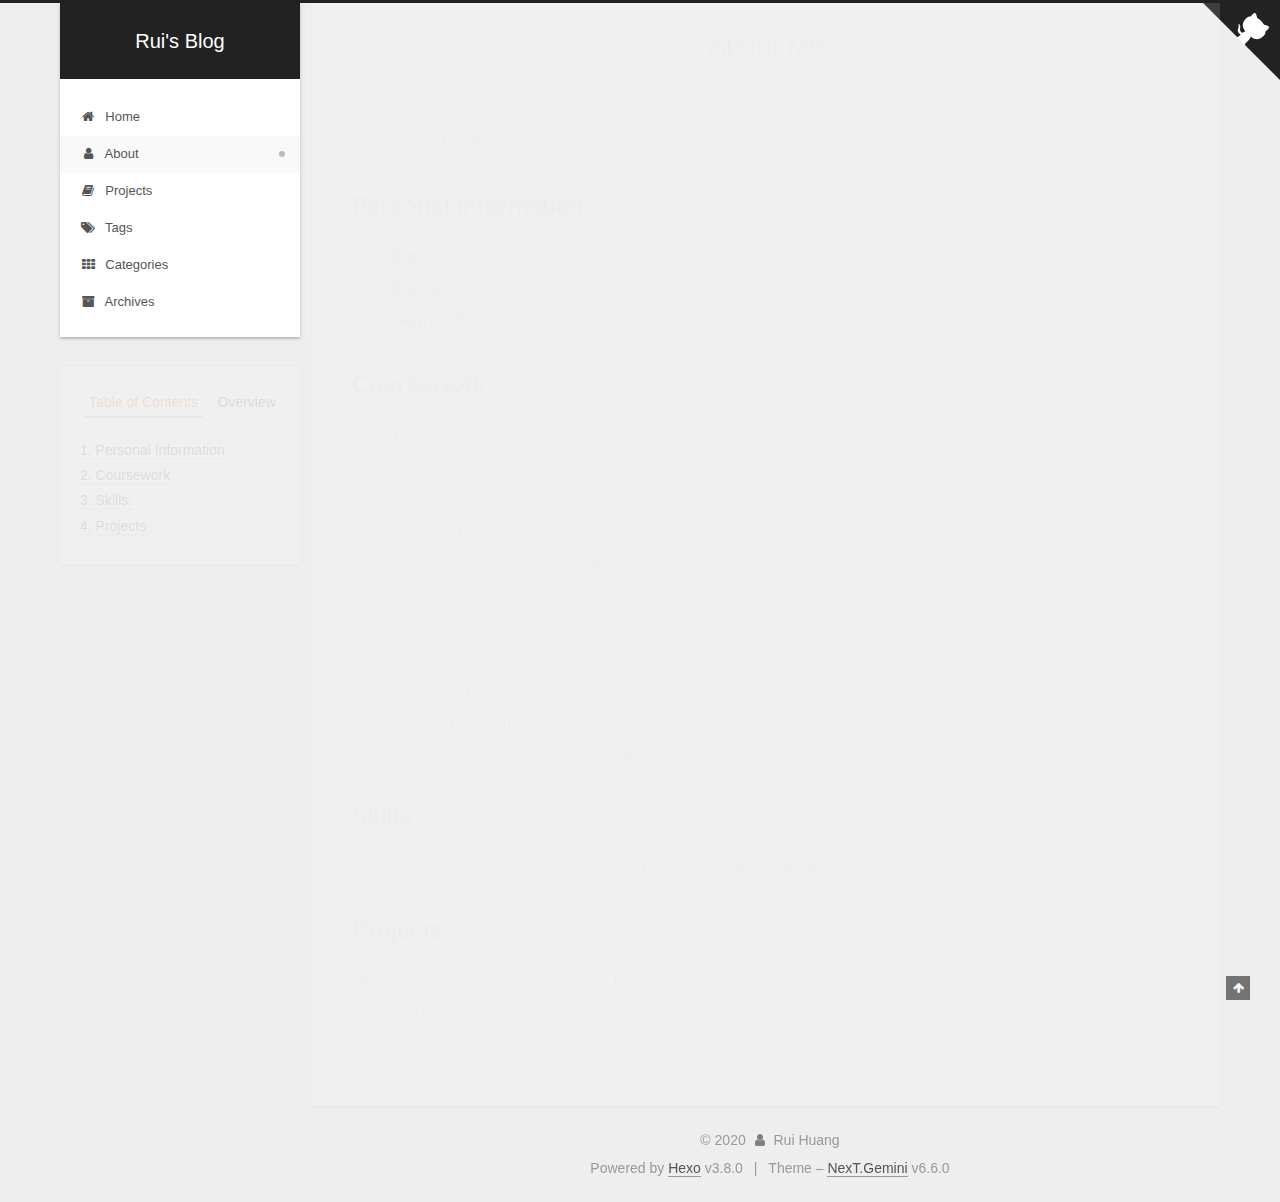
==== about/index.html @ 75fa8ba0 "Initial" ====
<!DOCTYPE html>












  


<html class="theme-next gemini use-motion" lang="en">
<head><meta name="generator" content="Hexo 3.8.0">
  <meta charset="UTF-8">
<meta http-equiv="X-UA-Compatible" content="IE=edge">
<meta name="viewport" content="width=device-width, initial-scale=1, maximum-scale=2">
<meta name="theme-color" content="#222">
































<link href="/lib/font-awesome/css/font-awesome.min.css?v=4.6.2" rel="stylesheet" type="text/css">

<link href="/css/main.css?v=6.6.0" rel="stylesheet" type="text/css">


  <link rel="apple-touch-icon" sizes="180x180" href="/images/apple-touch-icon-next.png?v=6.6.0">


  <link rel="icon" type="image/png" sizes="32x32" href="/images/favicon-32x32-next.png?v=6.6.0">


  <link rel="icon" type="image/png" sizes="16x16" href="/images/favicon-16x16-next.png?v=6.6.0">


  <link rel="mask-icon" href="/images/logo.svg?v=6.6.0" color="#222">









<script id="hexo.configurations">
  var NexT = window.NexT || {};
  var CONFIG = {
    root: '/',
    scheme: 'Gemini',
    version: '6.6.0',
    sidebar: {"position":"left","display":"post","offset":12,"b2t":false,"scrollpercent":false,"onmobile":false},
    fancybox: false,
    fastclick: false,
    lazyload: false,
    tabs: true,
    motion: {"enable":true,"async":false,"transition":{"post_block":"fadeIn","post_header":"slideDownIn","post_body":"slideDownIn","coll_header":"slideLeftIn","sidebar":"slideUpIn"}},
    algolia: {
      applicationID: '',
      apiKey: '',
      indexName: '',
      hits: {"per_page":10},
      labels: {"input_placeholder":"Search for Posts","hits_empty":"We didn't find any results for the search: ${query}","hits_stats":"${hits} results found in ${time} ms"}
    }
  };
</script>


  




  <meta name="description" content="Welcome to My Blog! Personal Information Email: rhuang2@wpi.edu / jerry_huangrui@outlook.com Education: Worcester Polytechnic Insitute, year of 2020 Degree: BS in Computer Science, GPA: 3.97  Coursewo">
<meta property="og:type" content="website">
<meta property="og:title" content="About Me">
<meta property="og:url" content="http://yoursite.com/about/index.html">
<meta property="og:site_name" content="Rui&#39;s Blog">
<meta property="og:description" content="Welcome to My Blog! Personal Information Email: rhuang2@wpi.edu / jerry_huangrui@outlook.com Education: Worcester Polytechnic Insitute, year of 2020 Degree: BS in Computer Science, GPA: 3.97  Coursewo">
<meta property="og:locale" content="en">
<meta property="og:updated_time" content="2020-02-23T04:20:34.714Z">
<meta name="twitter:card" content="summary">
<meta name="twitter:title" content="About Me">
<meta name="twitter:description" content="Welcome to My Blog! Personal Information Email: rhuang2@wpi.edu / jerry_huangrui@outlook.com Education: Worcester Polytechnic Insitute, year of 2020 Degree: BS in Computer Science, GPA: 3.97  Coursewo">






  <link rel="canonical" href="http://yoursite.com/about/">



<script id="page.configurations">
  CONFIG.page = {
    sidebar: "",
  };
</script>

  <title>About Me | Rui's Blog</title>
  












  <noscript>
  <style>
    .use-motion .motion-element,
    .use-motion .brand,
    .use-motion .menu-item,
    .sidebar-inner,
    .use-motion .post-block,
    .use-motion .pagination,
    .use-motion .comments,
    .use-motion .post-header,
    .use-motion .post-body,
    .use-motion .collection-title { opacity: initial; }

    .use-motion .logo,
    .use-motion .site-title,
    .use-motion .site-subtitle {
      opacity: initial;
      top: initial;
    }

    .use-motion .logo-line-before i { left: initial; }
    .use-motion .logo-line-after i { right: initial; }
  </style>
</noscript>

</head>

<body itemscope="" itemtype="http://schema.org/WebPage" lang="en">

  
  
    
  

  <div class="container sidebar-position-left page-post-detail">
    <div class="headband"></div>

    <header id="header" class="header" itemscope="" itemtype="http://schema.org/WPHeader">
      <div class="header-inner"><div class="site-brand-wrapper">
  <div class="site-meta ">
    

    <div class="custom-logo-site-title">
      <a href="/" class="brand" rel="start">
        <span class="logo-line-before"><i></i></span>
        <span class="site-title">Rui's Blog</span>
        <span class="logo-line-after"><i></i></span>
      </a>
    </div>
    
  </div>

  <div class="site-nav-toggle">
    <button aria-label="Toggle navigation bar">
      <span class="btn-bar"></span>
      <span class="btn-bar"></span>
      <span class="btn-bar"></span>
    </button>
  </div>
</div>



<nav class="site-nav">
  
    <ul id="menu" class="menu">
      
        
        
        
          
          <li class="menu-item menu-item-home">

    
    
    
      
    

    

    <a href="/" rel="section"><i class="menu-item-icon fa fa-fw fa-home"></i> <br>Home</a>

  </li>
        
        
        
          
          <li class="menu-item menu-item-about menu-item-active">

    
    
    
      
    

    

    <a href="/about/" rel="section"><i class="menu-item-icon fa fa-fw fa-user"></i> <br>About</a>

  </li>
        
        
        
          
          <li class="menu-item menu-item-projects">

    
    
    
      
    

    

    <a href="/projects/" rel="section"><i class="menu-item-icon fa fa-fw fa-book"></i> <br>Projects</a>

  </li>
        
        
        
          
          <li class="menu-item menu-item-tags">

    
    
    
      
    

    

    <a href="/tags/" rel="section"><i class="menu-item-icon fa fa-fw fa-tags"></i> <br>Tags</a>

  </li>
        
        
        
          
          <li class="menu-item menu-item-categories">

    
    
    
      
    

    

    <a href="/categories/" rel="section"><i class="menu-item-icon fa fa-fw fa-th"></i> <br>Categories</a>

  </li>
        
        
        
          
          <li class="menu-item menu-item-archives">

    
    
    
      
    

    

    <a href="/archives/" rel="section"><i class="menu-item-icon fa fa-fw fa-archive"></i> <br>Archives</a>

  </li>

      
      
    </ul>
  

  

  
</nav>



  



</div>
    </header>

    
  
  
  
  

  

    <a href="https://github.com/ryc1x" class="github-corner" title="Follow me on GitHub" aria-label="Follow me on GitHub" rel="noopener" target="_blank"><svg width="80" height="80" viewbox="0 0 250 250" style="fill: #222; color: #fff; position: absolute; top: 0; border: 0; right: 0;" aria-hidden="true"><path d="M0,0 L115,115 L130,115 L142,142 L250,250 L250,0 Z"/><path d="M128.3,109.0 C113.8,99.7 119.0,89.6 119.0,89.6 C122.0,82.7 120.5,78.6 120.5,78.6 C119.2,72.0 123.4,76.3 123.4,76.3 C127.3,80.9 125.5,87.3 125.5,87.3 C122.9,97.6 130.6,101.9 134.4,103.2" fill="currentColor" style="transform-origin: 130px 106px;" class="octo-arm"/><path d="M115.0,115.0 C114.9,115.1 118.7,116.5 119.8,115.4 L133.7,101.6 C136.9,99.2 139.9,98.4 142.2,98.6 C133.8,88.0 127.5,74.4 143.8,58.0 C148.5,53.4 154.0,51.2 159.7,51.0 C160.3,49.4 163.2,43.6 171.4,40.1 C171.4,40.1 176.1,42.5 178.8,56.2 C183.1,58.6 187.2,61.8 190.9,65.4 C194.5,69.0 197.7,73.2 200.1,77.6 C213.8,80.2 216.3,84.9 216.3,84.9 C212.7,93.1 206.9,96.0 205.4,96.6 C205.1,102.4 203.0,107.8 198.3,112.5 C181.9,128.9 168.3,122.5 157.7,114.1 C157.9,116.9 156.7,120.9 152.7,124.9 L141.0,136.5 C139.8,137.7 141.6,141.9 141.8,141.8 Z" fill="currentColor" class="octo-body"/></svg></a>



    <main id="main" class="main">
      <div class="main-inner">
        <div class="content-wrap">
          
            

    
    
      
      
    
      
      
    
      
      
    
      
      
    
      
      
    
      
      
    
    

  


          
          <div id="content" class="content">
            

  <div id="posts" class="posts-expand">
    
    
    
    <div class="post-block page">
      <header class="post-header">

<h1 class="post-title" itemprop="name headline">About Me

</h1>

<div class="post-meta">
  
  



</div>

</header>

      
      
      
      <div class="post-body">
        
        
          <p><em>Welcome to My Blog!</em></p>
<h2 id="Personal-Information"><a href="#Personal-Information" class="headerlink" title="Personal Information"></a>Personal Information</h2><ul>
<li><strong>Email</strong>: <a href="mailto:rhuang2@wpi.edu" target="_blank" rel="noopener">rhuang2@wpi.edu</a> / <a href="mailto:jerry_huangrui@outlook.com" target="_blank" rel="noopener">jerry_huangrui@outlook.com</a></li>
<li><strong>Education</strong>: Worcester Polytechnic Insitute, year of 2020</li>
<li><strong>Degree</strong>: BS in Computer Science, GPA: 3.97</li>
</ul>
<h2 id="Coursework"><a href="#Coursework" class="headerlink" title="Coursework"></a>Coursework</h2><ul>
<li>Webware</li>
<li>Machine Learning</li>
<li>Artificial Intelligence</li>
<li>Operating Systems</li>
<li>Numerical Methods for Linear and Non-Linear Systems</li>
<li>Database Systems</li>
<li>Software Engineering</li>
<li>Algorithms</li>
<li>Assembly Language</li>
<li>System Programming Lanaguage</li>
<li>Accelerated Object-Orient Programming</li>
</ul>
<h2 id="Skills"><a href="#Skills" class="headerlink" title="Skills:"></a>Skills:</h2><ul>
<li>Python, Java, C/C++, SQL, HTML, CSS, JavaScript, Matlab</li>
</ul>
<h2 id="Projects"><a href="#Projects" class="headerlink" title="Projects"></a>Projects</h2><p>More about me on the projects page below<br><a href="/projects/">Projects Page</a></p>

        
      </div>
      
      
      
    </div>
    



    
    
    
  </div>


          </div>
          

  



        </div>
        
          
  
  <div class="sidebar-toggle">
    <div class="sidebar-toggle-line-wrap">
      <span class="sidebar-toggle-line sidebar-toggle-line-first"></span>
      <span class="sidebar-toggle-line sidebar-toggle-line-middle"></span>
      <span class="sidebar-toggle-line sidebar-toggle-line-last"></span>
    </div>
  </div>

  <aside id="sidebar" class="sidebar">
    
    <div class="sidebar-inner">

      

      
        <ul class="sidebar-nav motion-element">
          <li class="sidebar-nav-toc sidebar-nav-active" data-target="post-toc-wrap">
            Table of Contents
          </li>
          <li class="sidebar-nav-overview" data-target="site-overview-wrap">
            Overview
          </li>
        </ul>
      

      <div class="site-overview-wrap sidebar-panel">
        <div class="site-overview">
          <div class="site-author motion-element" itemprop="author" itemscope="" itemtype="http://schema.org/Person">
            
              <img class="site-author-image" itemprop="image" src="/images/avatar.jpg" alt="Rui Huang">
            
              <p class="site-author-name" itemprop="name">Rui Huang</p>
              <p class="site-description motion-element" itemprop="description"></p>
          </div>

          
            <nav class="site-state motion-element">
              
                <div class="site-state-item site-state-posts">
                
                  <a href="/archives/">
                
                    <span class="site-state-item-count">1</span>
                    <span class="site-state-item-name">posts</span>
                  </a>
                </div>
              

              

              
                
                
                <div class="site-state-item site-state-tags">
                  <a href="/tags/index.html">
                    
                    
                      
                    
                      
                    
                    <span class="site-state-item-count">2</span>
                    <span class="site-state-item-name">tags</span>
                  </a>
                </div>
              
            </nav>
          

          

          
            <div class="links-of-author motion-element">
              
                <span class="links-of-author-item">
                  
                  
                    
                  
                  
                    
                  
                  <a href="https://github.com/ryc1x" title="GitHub &rarr; https://github.com/ryc1x" rel="noopener" target="_blank"><i class="fa fa-fw fa-github"></i>GitHub</a>
                </span>
              
                <span class="links-of-author-item">
                  
                  
                    
                  
                  
                    
                  
                  <a href="mailto:jerry_huangrui@outlook.com" title="E-Mail &rarr; mailto:jerry_huangrui@outlook.com" rel="noopener" target="_blank"><i class="fa fa-fw fa-envelope"></i>E-Mail</a>
                </span>
              
            </div>
          

          

          
          

          
            
          
          

        </div>
      </div>

      
      <!--noindex-->
        <div class="post-toc-wrap motion-element sidebar-panel sidebar-panel-active">
          <div class="post-toc">

            
              
            

            
              <div class="post-toc-content"><ol class="nav"><li class="nav-item nav-level-2"><a class="nav-link" href="#Personal-Information"><span class="nav-number">1.</span> <span class="nav-text">Personal Information</span></a></li><li class="nav-item nav-level-2"><a class="nav-link" href="#Coursework"><span class="nav-number">2.</span> <span class="nav-text">Coursework</span></a></li><li class="nav-item nav-level-2"><a class="nav-link" href="#Skills"><span class="nav-number">3.</span> <span class="nav-text">Skills:</span></a></li><li class="nav-item nav-level-2"><a class="nav-link" href="#Projects"><span class="nav-number">4.</span> <span class="nav-text">Projects</span></a></li></ol></div>
            

          </div>
        </div>
      <!--/noindex-->
      

      

    </div>
  </aside>


        
      </div>
    </main>

    <footer id="footer" class="footer">
      <div class="footer-inner">
        <div class="copyright">&copy; <span itemprop="copyrightYear">2020</span>
  <span class="with-love" id="animate">
    <i class="fa fa-user"></i>
  </span>
  <span class="author" itemprop="copyrightHolder">Rui Huang</span>

  

  
</div>


  <div class="powered-by">Powered by <a href="https://hexo.io" class="theme-link" rel="noopener" target="_blank">Hexo</a> v3.8.0</div>



  <span class="post-meta-divider">|</span>



  <div class="theme-info">Theme – <a href="https://theme-next.org" class="theme-link" rel="noopener" target="_blank">NexT.Gemini</a> v6.6.0</div>




        








        
      </div>
    </footer>

    
      <div class="back-to-top">
        <i class="fa fa-arrow-up"></i>
        
      </div>
    

    

    

    
  </div>

  

<script>
  if (Object.prototype.toString.call(window.Promise) !== '[object Function]') {
    window.Promise = null;
  }
</script>


























  
  
    <script src="/lib/jquery/index.js?v=2.1.3"></script>
  

  
  
    <script src="/lib/velocity/velocity.min.js?v=1.2.1"></script>
  

  
  
    <script src="/lib/velocity/velocity.ui.min.js?v=1.2.1"></script>
  


  


  <script src="/js/src/utils.js?v=6.6.0"></script>

  <script src="/js/src/motion.js?v=6.6.0"></script>



  
  


  <script src="/js/src/affix.js?v=6.6.0"></script>

  <script src="/js/src/schemes/pisces.js?v=6.6.0"></script>



  
  <script src="/js/src/scrollspy.js?v=6.6.0"></script>
<script src="/js/src/post-details.js?v=6.6.0"></script>



  


  <script src="/js/src/bootstrap.js?v=6.6.0"></script>



  



  











  





  

  

  

  

  

  
  

  

  

  

  

  

  

</body>
</html>
---- css/main.css ----
/* normalize.css v3.0.2 | MIT License | git.io/normalize */
html {
  font-family: sans-serif; /* 1 */
  -ms-text-size-adjust: 100%; /* 2 */
  -webkit-text-size-adjust: 100%; /* 2 */
}
body {
  margin: 0;
}
article,
aside,
details,
figcaption,
figure,
footer,
header,
hgroup,
main,
menu,
nav,
section,
summary {
  display: block;
}
audio,
canvas,
progress,
video {
  display: inline-block; /* 1 */
  vertical-align: baseline; /* 2 */
}
audio:not([controls]) {
  display: none;
  height: 0;
}
[hidden],
template {
  display: none;
}
a {
  background-color: transparent;
}
a:active,
a:hover {
  outline: 0;
}
abbr[title] {
  border-bottom: 1px dotted;
}
b,
strong {
  font-weight: bold;
}
dfn {
  font-style: italic;
}
h1 {
  font-size: 2em;
  margin: 0.67em 0;
}
mark {
  background: #ff0;
  color: #000;
}
small {
  font-size: 80%;
}
sub,
sup {
  font-size: 75%;
  line-height: 0;
  position: relative;
  vertical-align: baseline;
}
sup {
  top: -0.5em;
}
sub {
  bottom: -0.25em;
}
img {
  border: 0;
}
svg:not(:root) {
  overflow: hidden;
}
figure {
  margin: 1em 40px;
}
hr {
  -moz-box-sizing: content-box;
  box-sizing: content-box;
  height: 0;
}
pre {
  overflow: auto;
}
code,
kbd,
pre,
samp {
  font-family: monospace, monospace;
  font-size: 1em;
}
button,
input,
optgroup,
select,
textarea {
  color: inherit; /* 1 */
  font: inherit; /* 2 */
  margin: 0; /* 3 */
}
button {
  overflow: visible;
}
button,
select {
  text-transform: none;
}
button,
html input[type="button"],
input[type="reset"],
input[type="submit"] {
  -webkit-appearance: button; /* 2 */
  cursor: pointer; /* 3 */
}
button[disabled],
html input[disabled] {
  cursor: default;
}
button::-moz-focus-inner,
input::-moz-focus-inner {
  border: 0;
  padding: 0;
}
input {
  line-height: normal;
}
input[type="checkbox"],
input[type="radio"] {
  box-sizing: border-box; /* 1 */
  padding: 0; /* 2 */
}
input[type="number"]::-webkit-inner-spin-button,
input[type="number"]::-webkit-outer-spin-button {
  height: auto;
}
input[type="search"] {
  -webkit-appearance: textfield; /* 1 */
  -moz-box-sizing: content-box;
  -webkit-box-sizing: content-box; /* 2 */
  box-sizing: content-box;
}
input[type="search"]::-webkit-search-cancel-button,
input[type="search"]::-webkit-search-decoration {
  -webkit-appearance: none;
}
fieldset {
  border: 1px solid #c0c0c0;
  margin: 0 2px;
  padding: 0.35em 0.625em 0.75em;
}
legend {
  border: 0; /* 1 */
  padding: 0; /* 2 */
}
textarea {
  overflow: auto;
}
optgroup {
  font-weight: bold;
}
table {
  border-collapse: collapse;
  border-spacing: 0;
}
td,
th {
  padding: 0;
}
::selection {
  background: #262a30;
  color: #fff;
}
body {
  position: relative;
  font-family: 'Lato', "PingFang SC", "Microsoft YaHei", sans-serif;
  font-size: 14px;
  line-height: 2;
  color: #555;
  background: #eee;
}
@media (max-width: 767px) {
  body {
    padding-right: 0 !important;
  }
}
@media (min-width: 768px) and (max-width: 991px) {
  body {
    padding-right: 0 !important;
  }
}
@media (min-width: 1200px) {
  body {
    font-size: 16px;
  }
}
h1,
h2,
h3,
h4,
h5,
h6 {
  margin: 0;
  padding: 0;
  font-weight: bold;
  line-height: 1.5;
  font-family: 'Lato', "PingFang SC", "Microsoft YaHei", sans-serif;
}
h1,
h2,
h3,
h4,
h5,
h6 {
  margin: 20px 0 15px;
}
h1 {
  font-size: 22px;
}
@media (max-width: 767px) {
  h1 {
    font-size: 18px;
  }
}
h2 {
  font-size: 20px;
}
@media (max-width: 767px) {
  h2 {
    font-size: 16px;
  }
}
h3 {
  font-size: 18px;
}
@media (max-width: 767px) {
  h3 {
    font-size: 14px;
  }
}
h4 {
  font-size: 16px;
}
@media (max-width: 767px) {
  h4 {
    font-size: 12px;
  }
}
h5 {
  font-size: 14px;
}
@media (max-width: 767px) {
  h5 {
    font-size: 10px;
  }
}
h6 {
  font-size: 12px;
}
@media (max-width: 767px) {
  h6 {
    font-size: 8px;
  }
}
p {
  margin: 0 0 20px 0;
}
a,
span.exturl {
  overflow-wrap: break-word;
  word-wrap: break-word;
  background-color: transparent;
  color: #555;
  text-decoration: none;
  outline: none;
  border-bottom: 1px solid #999;
  cursor: pointer;
}
a:hover,
span.exturl:hover {
  color: #222;
  border-bottom-color: #222;
}
blockquote {
  margin: 0;
  padding: 0;
}
img {
  display: block;
  margin: auto;
  max-width: 100%;
  height: auto;
}
hr {
  margin: 40px 0;
  height: 3px;
  border: none;
  background-color: #ddd;
  background-image: repeating-linear-gradient(-45deg, #fff, #fff 4px, transparent 4px, transparent 8px);
}
blockquote {
  padding: 0 15px;
  color: #666;
  border-left: 4px solid #ddd;
}
blockquote cite::before {
  content: "-";
  padding: 0 5px;
}
dt {
  font-weight: 700;
}
dd {
  margin: 0;
  padding: 0;
}
kbd {
  border: 1px solid #ccc;
  border-radius: 0.2em;
  box-shadow: 0.1em 0.1em 0.2em rgba(0,0,0,0.1);
  background-color: #f9f9f9;
  font-family: inherit;
  background-image: -webkit-linear-gradient(top, #eee, #fff, #eee);
  padding: 0.1em 0.3em;
  white-space: nowrap;
}
.text-left {
  text-align: left;
}
.text-center {
  text-align: center;
}
.text-right {
  text-align: right;
}
.text-justify {
  text-align: justify;
}
.text-nowrap {
  white-space: nowrap;
}
.text-lowercase {
  text-transform: lowercase;
}
.text-uppercase {
  text-transform: uppercase;
}
.text-capitalize {
  text-transform: capitalize;
}
.center-block {
  display: block;
  margin-left: auto;
  margin-right: auto;
}
.clearfix:before,
.clearfix:after {
  content: " ";
  display: table;
}
.clearfix:after {
  clear: both;
}
.pullquote {
  width: 45%;
}
.pullquote.left {
  float: left;
  margin-left: 5px;
  margin-right: 10px;
}
.pullquote.right {
  float: right;
  margin-left: 10px;
  margin-right: 5px;
}
.affix.affix.affix {
  position: fixed;
}
.translation {
  margin-top: -20px;
  font-size: 14px;
  color: #999;
}
.scrollbar-measure {
  width: 100px;
  height: 100px;
  overflow: scroll;
  position: absolute;
  top: -9999px;
}
.use-motion .motion-element {
  opacity: 0;
}
table {
  margin: 20px 0;
  width: 100%;
  border-collapse: collapse;
  border-spacing: 0;
  border: 1px solid #ddd;
  font-size: 14px;
  word-break: break-all;
}
table>tbody>tr:nth-of-type(odd) {
  background-color: #f9f9f9;
}
table>tbody>tr:hover {
  background-color: #f5f5f5;
}
caption,
th,
td {
  padding: 8px;
  text-align: left;
  vertical-align: middle;
  font-weight: normal;
}
th,
td {
  border-bottom: 3px solid #ddd;
  border-right: 1px solid #eee;
}
th {
  padding-bottom: 10px;
  font-weight: 700;
}
td {
  border-bottom-width: 1px;
}
html,
body {
  height: 100%;
}
.container {
  position: relative;
  min-height: 100%;
}
.header-inner {
  margin: 0 auto;
  padding: 100px 0 70px;
  width: calc(100% - 20px);
}
@media (min-width: 1200px) {
  .container .header-inner {
    width: 1160px;
  }
}
@media (min-width: 1600px) {
  .container .header-inner {
    width: 73%;
  }
}
.main {
  padding-bottom: 150px;
}
.main-inner {
  margin: 0 auto;
  width: calc(100% - 20px);
}
@media (min-width: 1200px) {
  .container .main-inner {
    width: 1160px;
  }
}
@media (min-width: 1600px) {
  .container .main-inner {
    width: 73%;
  }
}
.footer {
  position: absolute;
  left: 0;
  bottom: 0;
  width: 100%;
  min-height: 50px;
}
.footer-inner {
  box-sizing: border-box;
  margin: 20px auto;
  width: calc(100% - 20px);
}
@media (min-width: 1200px) {
  .container .footer-inner {
    width: 1160px;
  }
}
@media (min-width: 1600px) {
  .container .footer-inner {
    width: 73%;
  }
}
pre,
.highlight {
  overflow: auto;
  margin: 20px 0;
  padding: 0;
  font-size: 14px;
  color: #4d4d4c;
  background: #f7f7f7;
  line-height: 1.6;
}
pre,
code {
  font-family: consolas, Menlo, "PingFang SC", "Microsoft YaHei", monospace;
}
code {
  overflow-wrap: break-word;
  word-wrap: break-word;
  padding: 2px 4px;
  color: #555;
  background: #eee;
  border-radius: 3px;
  font-size: 14px;
}
pre {
  padding: 10px;
}
pre code {
  padding: 0;
  color: #4d4d4c;
  background: none;
  text-shadow: none;
}
.highlight {
  border-radius: 1px;
}
.highlight pre {
  border: none;
  margin: 0;
  padding: 10px 0;
}
.highlight table {
  margin: 0;
  width: auto;
  border: none;
}
.highlight td {
  border: none;
  padding: 0;
}
.highlight figcaption {
  font-size: 1em;
  color: #4d4d4c;
  line-height: 1em;
  margin-bottom: 1em;
  margin: 0em;
  padding: 0.5em;
  background: #eee;
  border-bottom: 1px solid #e9e9e9;
}
.highlight figcaption:before,
.highlight figcaption:after {
  content: " ";
  display: table;
}
.highlight figcaption:after {
  clear: both;
}
.highlight figcaption a {
  float: right;
  color: #4d4d4c;
}
.highlight figcaption a:hover {
  border-bottom-color: #4d4d4c;
}
.highlight .gutter pre {
  padding-left: 10px;
  padding-right: 10px;
  color: #869194;
  text-align: right;
  background-color: #eff2f3;
}
.highlight .code pre {
  width: 100%;
  padding-left: 10px;
  padding-right: 10px;
  background-color: #f7f7f7;
}
.highlight .line {
  height: 20px;
}
.gutter {
  -webkit-user-select: none;
  -moz-user-select: none;
  -ms-user-select: none;
  user-select: none;
}
.gist table {
  width: auto;
}
.gist table td {
  border: none;
}
pre .deletion {
  background: #fdd;
}
pre .addition {
  background: #dfd;
}
pre .meta {
  color: #8959a8;
}
pre .comment {
  color: #8e908c;
}
pre .variable,
pre .attribute,
pre .tag,
pre .name,
pre .regexp,
pre .ruby .constant,
pre .xml .tag .title,
pre .xml .pi,
pre .xml .doctype,
pre .html .doctype,
pre .css .id,
pre .css .class,
pre .css .pseudo {
  color: #c82829;
}
pre .number,
pre .preprocessor,
pre .built_in,
pre .builtin-name,
pre .literal,
pre .params,
pre .constant,
pre .command {
  color: #f5871f;
}
pre .ruby .class .title,
pre .css .rules .attribute,
pre .string,
pre .symbol,
pre .value,
pre .inheritance,
pre .header,
pre .ruby .symbol,
pre .xml .cdata,
pre .special,
pre .formula {
  color: #718c00;
}
pre .title,
pre .css .hexcolor {
  color: #3e999f;
}
pre .function,
pre .python .decorator,
pre .python .title,
pre .ruby .function .title,
pre .ruby .title .keyword,
pre .perl .sub,
pre .javascript .title,
pre .coffeescript .title {
  color: #4271ae;
}
pre .keyword,
pre .javascript .function {
  color: #8959a8;
}
.posts-expand .post-body img.full-image {
  border: none;
}
.blockquote-center,
.page-home .post-type-quote blockquote,
.page-post-detail .post-type-quote blockquote {
  position: relative;
  margin: 40px 0;
  padding: 0;
  border-left: none;
  text-align: center;
}
.blockquote-center::before,
.page-home .post-type-quote blockquote::before,
.page-post-detail .post-type-quote blockquote::before,
.blockquote-center::after,
.page-home .post-type-quote blockquote::after,
.page-post-detail .post-type-quote blockquote::after {
  position: absolute;
  content: ' ';
  display: block;
  width: 100%;
  height: 24px;
  opacity: 0.2;
  background-repeat: no-repeat;
  background-position: 0 -6px;
  background-size: 22px 22px;
}
.blockquote-center::before,
.page-home .post-type-quote blockquote::before,
.page-post-detail .post-type-quote blockquote::before {
  top: -20px;
  background-image: url("../images/quote-l.svg");
  border-top: 1px solid #ccc;
}
.blockquote-center::after,
.page-home .post-type-quote blockquote::after,
.page-post-detail .post-type-quote blockquote::after {
  bottom: -20px;
  background-image: url("../images/quote-r.svg");
  border-bottom: 1px solid #ccc;
  background-position: 100% 8px;
}
.blockquote-center p,
.page-home .post-type-quote blockquote p,
.page-post-detail .post-type-quote blockquote p,
.blockquote-center div,
.page-home .post-type-quote blockquote div,
.page-post-detail .post-type-quote blockquote div {
  text-align: center;
}
.post .post-body .group-picture img {
  box-sizing: border-box;
  padding: 0 3px;
  border: none;
}
.post .group-picture-row {
  overflow: hidden;
  margin-top: 6px;
}
.post .group-picture-row:first-child {
  margin-top: 0;
}
.post .group-picture-column {
  float: left;
}
.page-post-detail .post-body .group-picture-column {
  float: none;
  margin-top: 10px;
  width: auto !important;
}
.page-post-detail .post-body .group-picture-column img {
  margin: 0 auto;
}
.page-archive .group-picture-container {
  overflow: hidden;
}
.page-archive .group-picture-row {
  float: left;
}
.page-archive .group-picture-row:first-child {
  margin-top: 6px;
}
.page-archive .group-picture-column {
  max-width: 150px;
  max-height: 150px;
}
.post-body .note {
  position: relative;
  padding: 15px;
  margin-bottom: 20px;
  border: 1px solid #eee;
  border-left-width: 5px;
  border-radius: 3px;
}
.post-body .note h2,
.post-body .note h3,
.post-body .note h4,
.post-body .note h5,
.post-body .note h6 {
  margin-top: 0;
  margin-bottom: 0;
  border-bottom: initial;
  padding-top: 0 !important;
}
.post-body .note p:first-child,
.post-body .note ul:first-child,
.post-body .note ol:first-child,
.post-body .note table:first-child,
.post-body .note pre:first-child,
.post-body .note blockquote:first-child {
  margin-top: 0;
}
.post-body .note p:last-child,
.post-body .note ul:last-child,
.post-body .note ol:last-child,
.post-body .note table:last-child,
.post-body .note pre:last-child,
.post-body .note blockquote:last-child {
  margin-bottom: 0;
}
.post-body .note.default {
  border-left-color: #777;
}
.post-body .note.default h2,
.post-body .note.default h3,
.post-body .note.default h4,
.post-body .note.default h5,
.post-body .note.default h6 {
  color: #777;
}
.post-body .note.primary {
  border-left-color: #6f42c1;
}
.post-body .note.primary h2,
.post-body .note.primary h3,
.post-body .note.primary h4,
.post-body .note.primary h5,
.post-body .note.primary h6 {
  color: #6f42c1;
}
.post-body .note.info {
  border-left-color: #428bca;
}
.post-body .note.info h2,
.post-body .note.info h3,
.post-body .note.info h4,
.post-body .note.info h5,
.post-body .note.info h6 {
  color: #428bca;
}
.post-body .note.success {
  border-left-color: #5cb85c;
}
.post-body .note.success h2,
.post-body .note.success h3,
.post-body .note.success h4,
.post-body .note.success h5,
.post-body .note.success h6 {
  color: #5cb85c;
}
.post-body .note.warning {
  border-left-color: #f0ad4e;
}
.post-body .note.warning h2,
.post-body .note.warning h3,
.post-body .note.warning h4,
.post-body .note.warning h5,
.post-body .note.warning h6 {
  color: #f0ad4e;
}
.post-body .note.danger {
  border-left-color: #d9534f;
}
.post-body .note.danger h2,
.post-body .note.danger h3,
.post-body .note.danger h4,
.post-body .note.danger h5,
.post-body .note.danger h6 {
  color: #d9534f;
}
.post-body .label {
  display: inline;
  padding: 0 2px;
  white-space: nowrap;
}
.post-body .label.default {
  background-color: #f0f0f0;
}
.post-body .label.primary {
  background-color: #efe6f7;
}
.post-body .label.info {
  background-color: #e5f2f8;
}
.post-body .label.success {
  background-color: #e7f4e9;
}
.post-body .label.warning {
  background-color: #fcf6e1;
}
.post-body .label.danger {
  background-color: #fae8eb;
}
.post-body .tabs {
  position: relative;
  display: block;
  margin-bottom: 20px;
  padding-top: 10px;
}
.post-body .tabs ul.nav-tabs {
  margin: 0;
  padding: 0;
  display: flex;
  margin-bottom: -1px;
}
@media (max-width: 413px) {
  .post-body .tabs ul.nav-tabs {
    display: block;
    margin-bottom: 5px;
  }
}
.post-body .tabs ul.nav-tabs li.tab {
  list-style-type: none !important;
  margin: 0 0.25em 0 0;
  border-top: 3px solid transparent;
  border-left: 1px solid transparent;
  border-right: 1px solid transparent;
}
@media (max-width: 413px) {
  .post-body .tabs ul.nav-tabs li.tab {
    margin: initial;
    border-top: 1px solid transparent;
    border-left: 3px solid transparent;
    border-right: 1px solid transparent;
    border-bottom: 1px solid transparent;
  }
}
.post-body .tabs ul.nav-tabs li.tab a {
  outline: 0;
  border-bottom: initial;
  display: block;
  line-height: 1.8em;
  padding: 0.25em 0.75em;
  transition-duration: 0.2s;
  transition-timing-function: ease-out;
  transition-delay: 0s;
}
.post-body .tabs ul.nav-tabs li.tab a i {
  width: 1.285714285714286em;
}
.post-body .tabs ul.nav-tabs li.tab.active {
  border-top: 3px solid #fc6423;
  border-left: 1px solid #ddd;
  border-right: 1px solid #ddd;
  background-color: #fff;
}
@media (max-width: 413px) {
  .post-body .tabs ul.nav-tabs li.tab.active {
    border-top: 1px solid #ddd;
    border-left: 3px solid #fc6423;
    border-right: 1px solid #ddd;
    border-bottom: 1px solid #ddd;
  }
}
.post-body .tabs ul.nav-tabs li.tab.active a {
  cursor: default;
  color: #555;
}
.post-body .tabs .tab-content {
  background-color: #fff;
}
.post-body .tabs .tab-content .tab-pane {
  border: 1px solid #ddd;
  padding: 20px 20px 0 20px;
}
.post-body .tabs .tab-content .tab-pane:not(.active) {
  display: none !important;
}
.post-body .tabs .tab-content .tab-pane.active {
  display: block !important;
}
.btn {
  display: inline-block;
  padding: 0 20px;
  font-size: 14px;
  color: #555;
  background: #fff;
  border: 2px solid #555;
  text-decoration: none;
  border-radius: 2px;
  transition-property: background-color;
  transition-duration: 0.2s;
  transition-timing-function: ease-in-out;
  transition-delay: 0s;
  line-height: 2;
}
.btn:hover {
  border-color: #222;
  color: #fff;
  background: #222;
}
.btn +.btn {
  margin: 0 0 8px 8px;
}
.btn .fa-fw {
  width: 1.285714285714286em;
  text-align: left;
}
.btn-bar {
  display: block;
  width: 22px;
  height: 2px;
  background: #555;
  border-radius: 1px;
}
.btn-bar+.btn-bar {
  margin-top: 4px;
}
.pagination {
  margin: 120px 0 40px;
  text-align: center;
  border-top: 1px solid #eee;
}
.page-number-basic,
.pagination .prev,
.pagination .next,
.pagination .page-number,
.pagination .space {
  display: inline-block;
  position: relative;
  top: -1px;
  margin: 0 10px;
  padding: 0 11px;
}
@media (max-width: 767px) {
  .page-number-basic,
  .pagination .prev,
  .pagination .next,
  .pagination .page-number,
  .pagination .space {
    margin: 0 5px;
  }
}
.pagination .prev,
.pagination .next,
.pagination .page-number {
  border-bottom: 0;
  border-top: 1px solid #eee;
  transition-property: border-color;
  transition-duration: 0.2s;
  transition-timing-function: ease-in-out;
  transition-delay: 0s;
}
.pagination .prev:hover,
.pagination .next:hover,
.pagination .page-number:hover {
  border-top-color: #222;
}
.pagination .space {
  padding: 0;
  margin: 0;
}
.pagination .prev {
  margin-left: 0;
}
.pagination .next {
  margin-right: 0;
}
.pagination .page-number.current {
  color: #fff;
  background: #ccc;
  border-top-color: #ccc;
}
@media (max-width: 767px) {
  .pagination {
    border-top: none;
  }
  .pagination .prev,
  .pagination .next,
  .pagination .page-number {
    margin-bottom: 10px;
    border-top: 0;
    border-bottom: 1px solid #eee;
    padding: 0 10px;
  }
  .pagination .prev:hover,
  .pagination .next:hover,
  .pagination .page-number:hover {
    border-bottom-color: #222;
  }
}
.comments {
  margin: 60px 20px 0;
}
.tag-cloud {
  text-align: center;
}
.tag-cloud a {
  display: inline-block;
  margin: 10px;
}
.back-to-top {
  box-sizing: border-box;
  position: fixed;
  bottom: -100px;
  right: 30px;
  z-index: 1050;
  padding: 0 6px;
  width: 24px;
  background: #222;
  font-size: 12px;
  opacity: 0.6;
  color: #fff;
  cursor: pointer;
  text-align: center;
  -webkit-transform: translateZ(0);
  transition-property: bottom;
  transition-duration: 0.2s;
  transition-timing-function: ease-in-out;
  transition-delay: 0s;
}
@media (min-width: 768px) and (max-width: 991px) {
  .back-to-top {
    display: none !important;
  }
}
@media (max-width: 767px) {
  .back-to-top {
    display: none !important;
  }
}
.back-to-top.back-to-top-on {
  bottom: 30px;
}
.header {
  background: transparent;
}
.header-inner {
  position: relative;
}
.headband {
  height: 3px;
  background: #222;
}
.site-meta {
  margin: 0;
  text-align: center;
}
@media (max-width: 767px) {
  .site-meta {
    text-align: center;
  }
}
.brand {
  position: relative;
  display: inline-block;
  padding: 0 40px;
  color: #fff;
  background: #222;
  border-bottom: none;
}
.brand:hover {
  color: #fff;
}
.logo {
  display: inline-block;
  margin-right: 5px;
  line-height: 36px;
  vertical-align: top;
}
.site-title {
  display: inline-block;
  vertical-align: top;
  line-height: 36px;
  font-size: 20px;
  font-weight: normal;
  font-family: 'Lato', "PingFang SC", "Microsoft YaHei", sans-serif;
}
.site-subtitle {
  margin-top: 10px;
  font-size: 13px;
  color: #ddd;
}
.use-motion .brand {
  opacity: 0;
}
.use-motion .logo,
.use-motion .site-title,
.use-motion .site-subtitle {
  opacity: 0;
  position: relative;
  top: -10px;
}
.site-nav-toggle {
  display: none;
  position: absolute;
  top: 10px;
  left: 10px;
}
@media (max-width: 767px) {
  .site-nav-toggle {
    display: block;
  }
}
.site-nav-toggle button {
  margin-top: 2px;
  padding: 9px 10px;
  background: transparent;
  border: none;
}
@media (max-width: 767px) {
  .site-nav {
    display: none;
    margin: 0 -10px;
    padding: 0 10px;
    clear: both;
    border-top: 1px solid #ddd;
  }
}
@media (min-width: 768px) and (max-width: 991px) {
  .site-nav {
    display: block !important;
  }
}
@media (min-width: 992px) {
  .site-nav {
    display: block !important;
  }
}
.menu {
  margin-top: 20px;
  padding-left: 0;
  text-align: center;
}
.menu .menu-item {
  display: inline-block;
  margin: 0 10px;
  list-style: none;
}
@media screen and (max-width: 767px) {
  .menu .menu-item {
    margin-top: 10px;
  }
}
.menu .menu-item a,
.menu .menu-item span.exturl {
  display: block;
  font-size: 13px;
  line-height: inherit;
  border-bottom: 1px solid transparent;
  transition-property: border-color;
  transition-duration: 0.2s;
  transition-timing-function: ease-in-out;
  transition-delay: 0s;
}
.menu .menu-item a:hover,
.menu .menu-item span.exturl:hover {
  border-bottom-color: #222;
}
.menu .menu-item .fa {
  margin-right: 5px;
}
.use-motion .menu-item {
  opacity: 0;
}
.github-corner :hover .octo-arm {
  animation: octocat-wave 560ms ease-in-out;
}
@media (max-width: 991px) {
  .github-corner >svg {
    fill: #fff !important;
    color: #222 !important;
  }
  .github-corner .github-corner:hover .octo-arm {
    animation: none;
  }
  .github-corner .github-corner .octo-arm {
    animation: octocat-wave 560ms ease-in-out;
  }
}
@-moz-keyframes octocat-wave {
  0%, 100% {
    -webkit-transform: rotate(0);
    -moz-transform: rotate(0);
    -ms-transform: rotate(0);
    -o-transform: rotate(0);
    transform: rotate(0);
  }
  20%, 60% {
    -webkit-transform: rotate(-25deg);
    -moz-transform: rotate(-25deg);
    -ms-transform: rotate(-25deg);
    -o-transform: rotate(-25deg);
    transform: rotate(-25deg);
  }
  40%, 80% {
    -webkit-transform: rotate(10deg);
    -moz-transform: rotate(10deg);
    -ms-transform: rotate(10deg);
    -o-transform: rotate(10deg);
    transform: rotate(10deg);
  }
}
@-webkit-keyframes octocat-wave {
  0%, 100% {
    -webkit-transform: rotate(0);
    -moz-transform: rotate(0);
    -ms-transform: rotate(0);
    -o-transform: rotate(0);
    transform: rotate(0);
  }
  20%, 60% {
    -webkit-transform: rotate(-25deg);
    -moz-transform: rotate(-25deg);
    -ms-transform: rotate(-25deg);
    -o-transform: rotate(-25deg);
    transform: rotate(-25deg);
  }
  40%, 80% {
    -webkit-transform: rotate(10deg);
    -moz-transform: rotate(10deg);
    -ms-transform: rotate(10deg);
    -o-transform: rotate(10deg);
    transform: rotate(10deg);
  }
}
@-o-keyframes octocat-wave {
  0%, 100% {
    -webkit-transform: rotate(0);
    -moz-transform: rotate(0);
    -ms-transform: rotate(0);
    -o-transform: rotate(0);
    transform: rotate(0);
  }
  20%, 60% {
    -webkit-transform: rotate(-25deg);
    -moz-transform: rotate(-25deg);
    -ms-transform: rotate(-25deg);
    -o-transform: rotate(-25deg);
    transform: rotate(-25deg);
  }
  40%, 80% {
    -webkit-transform: rotate(10deg);
    -moz-transform: rotate(10deg);
    -ms-transform: rotate(10deg);
    -o-transform: rotate(10deg);
    transform: rotate(10deg);
  }
}
@keyframes octocat-wave {
  0%, 100% {
    -webkit-transform: rotate(0);
    -moz-transform: rotate(0);
    -ms-transform: rotate(0);
    -o-transform: rotate(0);
    transform: rotate(0);
  }
  20%, 60% {
    -webkit-transform: rotate(-25deg);
    -moz-transform: rotate(-25deg);
    -ms-transform: rotate(-25deg);
    -o-transform: rotate(-25deg);
    transform: rotate(-25deg);
  }
  40%, 80% {
    -webkit-transform: rotate(10deg);
    -moz-transform: rotate(10deg);
    -ms-transform: rotate(10deg);
    -o-transform: rotate(10deg);
    transform: rotate(10deg);
  }
}
.post-body {
  overflow-wrap: break-word;
  word-wrap: break-word;
  font-family: 'Lato', "PingFang SC", "Microsoft YaHei", sans-serif;
}
.post-body .exturl .fa {
  font-size: 14px;
  margin-left: 4px;
}
.post-body .fancybox img {
  display: block !important;
  margin: 0 auto;
  cursor: pointer;
  cursor: zoom-in;
  cursor: -webkit-zoom-in;
}
.post-body .image-caption,
.post-body .figure .caption {
  margin: -20px auto 15px;
  text-align: center;
  font-size: 14px;
  color: #999;
  font-weight: bold;
  line-height: 1;
}
.post-sticky-flag {
  display: inline-block;
  font-size: 16px;
  -ms-transform: rotate(30deg);
  -webkit-transform: rotate(30deg);
  -moz-transform: rotate(30deg);
  -ms-transform: rotate(30deg);
  -o-transform: rotate(30deg);
  transform: rotate(30deg);
}
.use-motion .post-block,
.use-motion .pagination,
.use-motion .comments {
  opacity: 0;
}
.use-motion .post-header {
  opacity: 0;
}
.use-motion .post-body {
  opacity: 0;
}
.use-motion .collection-title {
  opacity: 0;
}
.posts-expand {
  padding-top: 40px;
}
@media (max-width: 767px) {
  .posts-expand {
    margin: 0 20px;
  }
  .post-body pre .gutter pre {
    padding-right: 10px;
  }
  .post-body .highlight {
    margin-left: 0px;
    margin-right: 0px;
    padding: 0;
  }
  .post-body .highlight .gutter pre {
    padding-right: 10px;
  }
}
@media (min-width: 992px) {
  .posts-expand .post-body {
    text-align: justify;
  }
}
.posts-expand .post-body h2,
.posts-expand .post-body h3,
.posts-expand .post-body h4,
.posts-expand .post-body h5,
.posts-expand .post-body h6 {
  padding-top: 10px;
}
.posts-expand .post-body h2 .header-anchor,
.posts-expand .post-body h3 .header-anchor,
.posts-expand .post-body h4 .header-anchor,
.posts-expand .post-body h5 .header-anchor,
.posts-expand .post-body h6 .header-anchor {
  float: right;
  margin-left: 10px;
  color: #ccc;
  border-bottom-style: none;
  visibility: hidden;
}
.posts-expand .post-body h2 .header-anchor:hover,
.posts-expand .post-body h3 .header-anchor:hover,
.posts-expand .post-body h4 .header-anchor:hover,
.posts-expand .post-body h5 .header-anchor:hover,
.posts-expand .post-body h6 .header-anchor:hover {
  color: inherit;
}
.posts-expand .post-body h2:hover .header-anchor,
.posts-expand .post-body h3:hover .header-anchor,
.posts-expand .post-body h4:hover .header-anchor,
.posts-expand .post-body h5:hover .header-anchor,
.posts-expand .post-body h6:hover .header-anchor {
  visibility: visible;
}
.posts-expand .post-body ul li {
  list-style: circle;
}
.posts-expand .post-body img {
  box-sizing: border-box;
  margin: auto;
  padding: 3px;
  border: 1px solid #ddd;
}
.posts-expand .post-body .fancybox img {
  margin: 0 auto 25px;
}
.posts-expand .post-body img {
  margin: 0 auto 25px;
}
@media (max-width: 767px) {
  .posts-collapse {
    margin: 0 20px;
  }
  .posts-collapse .post-title,
  .posts-collapse .post-meta {
    display: block;
    width: auto;
    text-align: left;
  }
}
.posts-collapse {
  position: relative;
  z-index: 1010;
  margin-left: 55px;
}
.posts-collapse::after {
  content: " ";
  position: absolute;
  top: 20px;
  left: 0;
  margin-left: -2px;
  width: 4px;
  height: 100%;
  background: #f5f5f5;
  z-index: -1;
}
@media (max-width: 767px) {
  .posts-collapse {
    margin: 0 20px;
  }
}
.posts-collapse .collection-title {
  position: relative;
  margin: 60px 0;
}
.posts-collapse .collection-title h1,
.posts-collapse .collection-title h2 {
  margin-left: 20px;
}
.posts-collapse .collection-title small {
  color: #bbb;
  margin-left: 5px;
}
.posts-collapse .collection-title::before {
  content: " ";
  position: absolute;
  left: 0;
  top: 50%;
  margin-left: -4px;
  margin-top: -4px;
  width: 8px;
  height: 8px;
  background: #bbb;
  border-radius: 50%;
}
.posts-collapse .post {
  margin: 30px 0;
}
.posts-collapse .post-header {
  position: relative;
  transition-duration: 0.2s;
  transition-timing-function: ease-in-out;
  transition-delay: 0s;
  transition-property: border;
  border-bottom: 1px dashed #ccc;
}
.posts-collapse .post-header::before {
  content: " ";
  position: absolute;
  left: 0;
  top: 12px;
  width: 6px;
  height: 6px;
  margin-left: -4px;
  background: #bbb;
  border-radius: 50%;
  border: 1px solid #fff;
  transition-duration: 0.2s;
  transition-timing-function: ease-in-out;
  transition-delay: 0s;
  transition-property: background;
}
.posts-collapse .post-header:hover {
  border-bottom-color: #666;
}
.posts-collapse .post-header:hover::before {
  background: #222;
}
.posts-collapse .post-meta {
  position: absolute;
  font-size: 12px;
  left: 20px;
  top: 5px;
}
.posts-collapse .post-comments-count {
  display: none;
}
.posts-collapse .post-title {
  margin-left: 60px;
  font-size: 16px;
  font-weight: normal;
  line-height: inherit;
}
.posts-collapse .post-title::after {
  margin-left: 3px;
  opacity: 0.6;
}
.posts-collapse .post-title a,
.posts-collapse .post-title span.exturl {
  color: #666;
  border-bottom: none;
}
.page-home .post-type-quote .post-header,
.page-post-detail .post-type-quote .post-header,
.page-home .post-type-quote .post-tags,
.page-post-detail .post-type-quote .post-tags {
  display: none;
}
.posts-expand .post-title {
  overflow-wrap: break-word;
  word-wrap: break-word;
  text-align: center;
  font-weight: 400;
}
.posts-expand .post-title-link {
  display: inline-block;
  position: relative;
  color: #555;
  border-bottom: none;
  line-height: 1.2;
  vertical-align: top;
}
.posts-expand .post-title-link::before {
  content: "";
  position: absolute;
  width: 100%;
  height: 2px;
  bottom: 0;
  left: 0;
  background-color: #000;
  visibility: hidden;
  -webkit-transform: scaleX(0);
  -moz-transform: scaleX(0);
  -ms-transform: scaleX(0);
  -o-transform: scaleX(0);
  transform: scaleX(0);
  transition-duration: 0.2s;
  transition-timing-function: ease-in-out;
  transition-delay: 0s;
}
.posts-expand .post-title-link:hover::before {
  visibility: visible;
  -webkit-transform: scaleX(1);
  -moz-transform: scaleX(1);
  -ms-transform: scaleX(1);
  -o-transform: scaleX(1);
  transform: scaleX(1);
}
.posts-expand .post-title-link .fa {
  font-size: 20px;
  margin-left: 5px;
}
.posts-expand .post-meta {
  margin: 3px 0 60px 0;
  color: #999;
  font-family: 'Lato', "PingFang SC", "Microsoft YaHei", sans-serif;
  font-size: 12px;
  text-align: center;
}
.posts-expand .post-meta .post-category-list {
  display: inline-block;
  margin: 0;
  padding: 3px;
}
.posts-expand .post-meta .post-category-list-link {
  color: #999;
}
.posts-expand .post-meta .post-description {
  font-size: 14px;
  margin-top: 2px;
}
.posts-expand .post-meta time {
  border-bottom: 1px dashed #999;
  cursor: help;
}
.post-meta-divider {
  margin: 0 0.5em;
}
.post-meta-item-icon {
  margin-right: 3px;
}
@media (min-width: 768px) and (max-width: 991px) {
  .post-meta-item-icon {
    display: inline-block;
  }
}
@media (max-width: 767px) {
  .post-meta-item-icon {
    display: inline-block;
  }
}
@media (min-width: 768px) and (max-width: 991px) {
  .post-meta-item-text {
    display: none;
  }
}
@media (max-width: 767px) {
  .post-meta-item-text {
    display: none;
  }
}
.post-button {
  margin-top: 40px;
}
.posts-expand .post-tags {
  margin-top: 40px;
  text-align: center;
}
.posts-expand .post-tags a {
  display: inline-block;
  margin-right: 10px;
  font-size: 13px;
}
.post-nav {
  display: table;
  margin-top: 15px;
  width: 100%;
  border-top: 1px solid #eee;
}
.post-nav-divider {
  display: table-cell;
  width: 10%;
}
.post-nav-item {
  display: table-cell;
  padding: 10px 0 0 0;
  width: 45%;
  vertical-align: top;
}
.post-nav-item a {
  position: relative;
  display: block;
  line-height: 25px;
  font-size: 14px;
  color: #555;
  border-bottom: none;
}
.post-nav-item a:hover {
  color: #222;
  border-bottom: none;
}
.post-nav-item a:active {
  top: 2px;
}
.post-nav-item .fa {
  position: absolute;
  top: 8px;
  left: 0;
  font-size: 12px;
}
.post-nav-next a {
  padding-left: 15px;
}
.post-nav-prev {
  text-align: right;
}
.post-nav-prev a {
  padding-right: 15px;
}
.post-nav-prev .fa {
  right: 0;
  left: auto;
}
.posts-expand .post-eof {
  display: block;
  margin: 80px auto 60px;
  width: 8%;
  height: 1px;
  background: #ccc;
  text-align: center;
}
.post:last-child .post-eof.post-eof.post-eof {
  display: none;
}
.post-gallery {
  display: table;
  table-layout: fixed;
  width: 100%;
  border-collapse: separate;
}
.post-gallery-row {
  display: table-row;
}
.post-gallery .post-gallery-img {
  display: table-cell;
  text-align: center;
  vertical-align: middle;
  border: none;
}
.post-gallery .post-gallery-img img {
  max-width: 100%;
  max-height: 100%;
  border: none;
}
.fancybox-close,
.fancybox-close:hover {
  border: none;
}
.rtl.post-body p,
.rtl.post-body a,
.rtl.post-body h1,
.rtl.post-body h2,
.rtl.post-body h3,
.rtl.post-body h4,
.rtl.post-body h5,
.rtl.post-body h6,
.rtl.post-body li,
.rtl.post-body ul,
.rtl.post-body ol {
  direction: rtl;
  font-family: UKIJ Ekran;
}
.rtl.post-title {
  font-family: UKIJ Ekran;
}
.sidebar {
  position: fixed;
  right: 0;
  top: 0;
  bottom: 0;
  width: 0;
  z-index: 1040;
  box-shadow: inset 0 2px 6px #000;
  background: #222;
  -webkit-transform: translateZ(0);
}
.sidebar a,
.sidebar .exturl {
  color: #999;
  border-bottom-color: #555;
}
.sidebar a:hover,
.sidebar .exturl:hover {
  color: #eee;
}
@media (min-width: 768px) and (max-width: 991px) {
  .sidebar {
    display: none !important;
  }
}
@media (max-width: 767px) {
  .sidebar {
    display: none !important;
  }
}
.sidebar-inner {
  position: relative;
  padding: 20px 10px;
  color: #999;
  text-align: center;
}
.site-overview-wrap {
  overflow: hidden;
}
.site-overview {
  overflow-y: auto;
  overflow-x: hidden;
}
.sidebar-toggle {
  position: fixed;
  right: 30px;
  bottom: 45px;
  width: 14px;
  height: 14px;
  padding: 5px;
  background: #222;
  line-height: 0;
  z-index: 1050;
  cursor: pointer;
  -webkit-transform: translateZ(0);
}
@media (min-width: 768px) and (max-width: 991px) {
  .sidebar-toggle {
    display: none !important;
  }
}
@media (max-width: 767px) {
  .sidebar-toggle {
    display: none !important;
  }
}
.sidebar-toggle-line {
  position: relative;
  display: inline-block;
  vertical-align: top;
  height: 2px;
  width: 100%;
  background: #fff;
  margin-top: 3px;
}
.sidebar-toggle-line:first-child {
  margin-top: 0;
}
.site-author-image {
  display: block;
  margin: 0 auto;
  padding: 2px;
  max-width: 120px;
  height: auto;
  border: 1px solid #eee;
  opacity: 1;
}
.site-author-name {
  margin: 0;
  text-align: center;
  color: #222;
  font-weight: 600;
}
.site-description {
  margin-top: 0;
  text-align: center;
  font-size: 13px;
  color: #999;
}
.site-state {
  overflow: hidden;
  line-height: 1.4;
  white-space: nowrap;
  text-align: center;
}
.site-state-item {
  display: inline-block;
  padding: 0 15px;
  border-left: 1px solid #eee;
}
.site-state-item:first-child {
  border-left: none;
}
.site-state-item a {
  border-bottom: none;
}
.site-state-item-count {
  display: block;
  text-align: center;
  color: inherit;
  font-weight: 600;
  font-size: 16px;
}
.site-state-item-name {
  font-size: 13px;
  color: #999;
}
.feed-link {
  margin-top: 20px;
}
.feed-link a {
  display: inline-block;
  padding: 0 15px;
  color: #fc6423;
  border: 1px solid #fc6423;
  border-radius: 4px;
}
.feed-link a i {
  color: #fc6423;
  font-size: 14px;
}
.feed-link a:hover {
  color: #fff;
  background: #fc6423;
}
.feed-link a:hover i {
  color: #fff;
}
.links-of-author {
  margin-top: 20px;
}
.links-of-author a,
.links-of-author .exturl {
  display: inline-block;
  vertical-align: middle;
  margin-right: 10px;
  margin-bottom: 10px;
  border-bottom-color: #555;
  font-size: 13px;
}
.links-of-author a:before,
.links-of-author .exturl:before {
  display: inline-block;
  vertical-align: middle;
  margin-right: 3px;
  content: " ";
  width: 4px;
  height: 4px;
  border-radius: 50%;
  background: #1de786;
}
.links-of-blogroll {
  font-size: 13px;
}
.links-of-blogroll-title {
  margin-top: 20px;
  font-size: 14px;
  font-weight: 600;
}
.links-of-blogroll-list {
  margin: 0;
  padding: 0;
  list-style: none;
}
.links-of-blogroll-item {
  padding: 2px 10px;
}
.links-of-blogroll-item a,
.links-of-blogroll-item span.exturl {
  max-width: 280px;
  box-sizing: border-box;
  display: inline-block;
  overflow: hidden;
  white-space: nowrap;
  text-overflow: ellipsis;
}
.sidebar-nav {
  margin: 0 0 20px;
  padding-left: 0;
}
.sidebar-nav li {
  display: inline-block;
  cursor: pointer;
  border-bottom: 1px solid transparent;
  font-size: 14px;
  color: #555;
}
.sidebar-nav li:hover {
  color: #fc6423;
}
.page-post-detail .sidebar-nav-toc {
  padding: 0 5px;
}
.page-post-detail .sidebar-nav-overview {
  margin-left: 10px;
}
.sidebar-nav .sidebar-nav-active {
  color: #fc6423;
  border-bottom-color: #fc6423;
}
.sidebar-nav .sidebar-nav-active:hover {
  color: #fc6423;
}
.sidebar-panel {
  display: none;
}
.sidebar-panel-active {
  display: block;
}
.post-toc-empty {
  font-size: 14px;
  color: #666;
}
.post-toc-wrap {
  overflow: hidden;
}
.post-toc {
  overflow: auto;
}
.post-toc ol {
  margin: 0;
  padding: 0 2px 5px 10px;
  text-align: left;
  list-style: none;
  font-size: 14px;
}
.post-toc ol > ol {
  padding-left: 0;
}
.post-toc ol a {
  transition-duration: 0.2s;
  transition-timing-function: ease-in-out;
  transition-delay: 0s;
  transition-property: all;
  color: #666;
  border-bottom-color: #ccc;
}
.post-toc ol a:hover {
  color: #000;
  border-bottom-color: #000;
}
.post-toc .nav-item {
  overflow: hidden;
  text-overflow: ellipsis;
  white-space: nowrap;
  line-height: 1.8;
}
.post-toc .nav .nav-child {
  display: none;
}
.post-toc .nav .active > .nav-child {
  display: block;
}
.post-toc .nav .active-current > .nav-child {
  display: block;
}
.post-toc .nav .active-current > .nav-child > .nav-item {
  display: block;
}
.post-toc .nav .active > a {
  color: #fc6423;
  border-bottom-color: #fc6423;
}
.post-toc .nav .active-current > a {
  color: #fc6423;
}
.post-toc .nav .active-current > a:hover {
  color: #fc6423;
}
.footer {
  font-size: 14px;
  color: #999;
}
.footer img {
  border: none;
}
.footer-inner {
  text-align: center;
}
.with-love {
  display: inline-block;
  margin: 0 5px;
  color: #808080;
}
.powered-by,
.theme-info {
  display: inline-block;
}
.cc-license {
  margin-top: 10px;
  text-align: center;
}
.cc-license .cc-opacity {
  opacity: 0.7;
  border-bottom: none;
}
.cc-license .cc-opacity:hover {
  opacity: 0.9;
}
.cc-license img {
  display: inline-block;
}
@-moz-keyframes iconAnimate {
  0%, 100% {
    -webkit-transform: scale(1);
    -moz-transform: scale(1);
    -ms-transform: scale(1);
    -o-transform: scale(1);
    transform: scale(1);
  }
  10%, 30% {
    -webkit-transform: scale(0.9);
    -moz-transform: scale(0.9);
    -ms-transform: scale(0.9);
    -o-transform: scale(0.9);
    transform: scale(0.9);
  }
  20%, 40%, 60%, 80% {
    -webkit-transform: scale(1.1);
    -moz-transform: scale(1.1);
    -ms-transform: scale(1.1);
    -o-transform: scale(1.1);
    transform: scale(1.1);
  }
  50%, 70% {
    -webkit-transform: scale(1.1);
    -moz-transform: scale(1.1);
    -ms-transform: scale(1.1);
    -o-transform: scale(1.1);
    transform: scale(1.1);
  }
}
@-webkit-keyframes iconAnimate {
  0%, 100% {
    -webkit-transform: scale(1);
    -moz-transform: scale(1);
    -ms-transform: scale(1);
    -o-transform: scale(1);
    transform: scale(1);
  }
  10%, 30% {
    -webkit-transform: scale(0.9);
    -moz-transform: scale(0.9);
    -ms-transform: scale(0.9);
    -o-transform: scale(0.9);
    transform: scale(0.9);
  }
  20%, 40%, 60%, 80% {
    -webkit-transform: scale(1.1);
    -moz-transform: scale(1.1);
    -ms-transform: scale(1.1);
    -o-transform: scale(1.1);
    transform: scale(1.1);
  }
  50%, 70% {
    -webkit-transform: scale(1.1);
    -moz-transform: scale(1.1);
    -ms-transform: scale(1.1);
    -o-transform: scale(1.1);
    transform: scale(1.1);
  }
}
@-o-keyframes iconAnimate {
  0%, 100% {
    -webkit-transform: scale(1);
    -moz-transform: scale(1);
    -ms-transform: scale(1);
    -o-transform: scale(1);
    transform: scale(1);
  }
  10%, 30% {
    -webkit-transform: scale(0.9);
    -moz-transform: scale(0.9);
    -ms-transform: scale(0.9);
    -o-transform: scale(0.9);
    transform: scale(0.9);
  }
  20%, 40%, 60%, 80% {
    -webkit-transform: scale(1.1);
    -moz-transform: scale(1.1);
    -ms-transform: scale(1.1);
    -o-transform: scale(1.1);
    transform: scale(1.1);
  }
  50%, 70% {
    -webkit-transform: scale(1.1);
    -moz-transform: scale(1.1);
    -ms-transform: scale(1.1);
    -o-transform: scale(1.1);
    transform: scale(1.1);
  }
}
@keyframes iconAnimate {
  0%, 100% {
    -webkit-transform: scale(1);
    -moz-transform: scale(1);
    -ms-transform: scale(1);
    -o-transform: scale(1);
    transform: scale(1);
  }
  10%, 30% {
    -webkit-transform: scale(0.9);
    -moz-transform: scale(0.9);
    -ms-transform: scale(0.9);
    -o-transform: scale(0.9);
    transform: scale(0.9);
  }
  20%, 40%, 60%, 80% {
    -webkit-transform: scale(1.1);
    -moz-transform: scale(1.1);
    -ms-transform: scale(1.1);
    -o-transform: scale(1.1);
    transform: scale(1.1);
  }
  50%, 70% {
    -webkit-transform: scale(1.1);
    -moz-transform: scale(1.1);
    -ms-transform: scale(1.1);
    -o-transform: scale(1.1);
    transform: scale(1.1);
  }
}
.fa {
  font-family: FontAwesome !important;
}
.local-search-pop-overlay {
  position: fixed;
  width: 100%;
  height: 100%;
  top: 0;
  left: 0;
  z-index: 2080;
  background-color: rgba(0,0,0,0.3);
}
.local-search-popup {
  display: none;
  position: fixed;
  top: 10%;
  left: 50%;
  margin-left: -350px;
  width: 700px;
  height: 80%;
  padding: 0;
  background: #fff;
  color: #333;
  z-index: 9999;
  border-radius: 5px;
}
@media (max-width: 767px) {
  .local-search-popup {
    padding: 0;
    top: 0;
    left: 0;
    margin: 0;
    width: 100%;
    height: 100%;
    border-radius: 0;
  }
}
.local-search-popup ul.search-result-list {
  padding: 0;
  margin: 0 5px;
}
.local-search-popup p.search-result {
  border-bottom: 1px dashed #ccc;
  padding: 5px 0;
}
.local-search-popup a.search-result-title {
  font-weight: bold;
  font-size: 16px;
}
.local-search-popup .search-keyword {
  border-bottom: 1px dashed #f00;
  font-weight: bold;
  color: #f00;
}
.local-search-popup .local-search-header {
  padding: 5px;
  height: 36px;
  background: #f5f5f5;
  border-top-left-radius: 5px;
  border-top-right-radius: 5px;
}
.local-search-popup #local-search-result {
  overflow: auto;
  position: relative;
  padding: 5px 25px;
  height: calc(100% - 55px);
}
.local-search-popup .local-search-input-wrapper {
  display: inline-block;
  width: calc(100% - 90px);
  height: 36px;
  line-height: 36px;
  padding: 0 5px;
}
.local-search-popup .local-search-input-wrapper input {
  padding: 8px 0;
  height: 20px;
  display: block;
  width: 100%;
  outline: none;
  border: none;
  background: transparent;
  vertical-align: middle;
}
.local-search-popup .search-icon,
.local-search-popup .popup-btn-close {
  display: inline-block;
  font-size: 18px;
  color: #999;
  height: 36px;
  width: 18px;
  padding-left: 10px;
  padding-right: 10px;
}
.local-search-popup .search-icon {
  float: left;
}
.local-search-popup .popup-btn-close {
  border-left: 1px solid #eee;
  float: right;
  cursor: pointer;
}
.local-search-popup #no-result {
  position: absolute;
  left: 50%;
  top: 50%;
  -webkit-transform: translate(-50%, -50%);
  -webkit-transform: translate(-50%, -50%);
  -moz-transform: translate(-50%, -50%);
  -ms-transform: translate(-50%, -50%);
  -o-transform: translate(-50%, -50%);
  transform: translate(-50%, -50%);
  color: #ccc;
}
.site-uv,
.site-pv,
.page-pv {
  display: inline-block;
}
.site-uv .busuanzi-value,
.site-pv .busuanzi-value,
.page-pv .busuanzi-value {
  margin: 0 5px;
}
.page-archive .archive-page-counter {
  position: relative;
  top: 3px;
  left: 20px;
}
@media (max-width: 767px) {
  .page-archive .archive-page-counter {
    top: 5px;
  }
}
.page-archive .posts-collapse .archive-move-on {
  position: absolute;
  top: 11px;
  left: 0;
  margin-left: -6px;
  width: 10px;
  height: 10px;
  opacity: 0.5;
  background: #555;
  border: 1px solid #fff;
  border-radius: 50%;
}
.page-archive .fa {
  font-size: 15px;
  margin-left: 5px;
}
.category-all-page .category-all-title {
  text-align: center;
}
.category-all-page .category-all {
  margin-top: 20px;
}
.category-all-page .category-list {
  margin: 0;
  padding: 0;
  list-style: none;
}
.category-all-page .category-list-item {
  margin: 5px 10px;
}
.category-all-page .category-list-count {
  color: #bbb;
}
.category-all-page .category-list-count:before {
  display: inline;
  content: " (";
}
.category-all-page .category-list-count:after {
  display: inline;
  content: ") ";
}
.category-all-page .category-list-child {
  padding-left: 10px;
}
#schedule ul#event-list {
  padding-left: 30px;
}
#schedule ul#event-list hr {
  margin: 20px 0 45px 0 !important;
  background: #222;
}
#schedule ul#event-list hr:after {
  display: inline-block;
  content: 'NOW';
  background: #222;
  color: #fff;
  font-weight: bold;
  text-align: right;
  padding: 0 5px;
}
#schedule ul#event-list li.event {
  margin: 20px 0px;
  background: #f9f9f9;
  padding-left: 10px;
  min-height: 40px;
}
#schedule ul#event-list li.event h2.event-summary {
  margin: 0;
  padding-bottom: 3px;
}
#schedule ul#event-list li.event h2.event-summary:before {
  display: inline-block;
  font-family: FontAwesome;
  font-size: 8px;
  content: '\f111';
  vertical-align: middle;
  margin-right: 25px;
  color: #bbb;
}
#schedule ul#event-list li.event span.event-relative-time {
  display: inline-block;
  font-size: 12px;
  font-weight: 400;
  padding-left: 12px;
  color: #bbb;
}
#schedule ul#event-list li.event span.event-details {
  display: block;
  color: #bbb;
  margin-left: 56px;
  padding-top: 3px;
  padding-bottom: 6px;
  text-indent: -24px;
  line-height: 18px;
}
#schedule ul#event-list li.event span.event-details:before {
  text-indent: 0;
  display: inline-block;
  width: 14px;
  font-family: FontAwesome;
  text-align: center;
  margin-right: 9px;
  color: #bbb;
}
#schedule ul#event-list li.event span.event-details.event-location:before {
  content: '\f041';
}
#schedule ul#event-list li.event span.event-details.event-duration:before {
  content: '\f017';
}
#schedule ul#event-list li.event-past {
  background: #fcfcfc;
  padding: 15px 0 15px 10px;
}
#schedule ul#event-list li.event-past > * {
  opacity: 0.9;
}
#schedule ul#event-list li.event-past h2.event-summary {
  color: #bbb;
}
#schedule ul#event-list li.event-past h2.event-summary:before {
  color: #dfdfdf;
}
#schedule ul#event-list li.event-now {
  background: #222;
  color: #fff;
  padding: 15px 0 15px 10px;
}
#schedule ul#event-list li.event-now h2.event-summary:before {
  -webkit-transform: scale(1.2);
  -moz-transform: scale(1.2);
  -ms-transform: scale(1.2);
  -o-transform: scale(1.2);
  transform: scale(1.2);
  color: #fff;
  animation: dot-flash 1s alternate infinite ease-in-out;
}
#schedule ul#event-list li.event-now * {
  color: #fff !important;
}
#schedule ul#event-list li.event-future {
  background: #222;
  color: #fff;
  padding: 15px 0 15px 10px;
}
#schedule ul#event-list li.event-future h2.event-summary:before {
  -webkit-transform: scale(1.2);
  -moz-transform: scale(1.2);
  -ms-transform: scale(1.2);
  -o-transform: scale(1.2);
  transform: scale(1.2);
  color: #fff;
  animation: dot-flash 1s alternate infinite ease-in-out;
}
#schedule ul#event-list li.event-future * {
  color: #fff !important;
}
@-moz-keyframes dot-flash {
  from {
    opacity: 1;
    -webkit-transform: scale(1.1);
    -moz-transform: scale(1.1);
    -ms-transform: scale(1.1);
    -o-transform: scale(1.1);
    transform: scale(1.1);
  }
  to {
    opacity: 0;
    -webkit-transform: scale(1);
    -moz-transform: scale(1);
    -ms-transform: scale(1);
    -o-transform: scale(1);
    transform: scale(1);
  }
}
@-webkit-keyframes dot-flash {
  from {
    opacity: 1;
    -webkit-transform: scale(1.1);
    -moz-transform: scale(1.1);
    -ms-transform: scale(1.1);
    -o-transform: scale(1.1);
    transform: scale(1.1);
  }
  to {
    opacity: 0;
    -webkit-transform: scale(1);
    -moz-transform: scale(1);
    -ms-transform: scale(1);
    -o-transform: scale(1);
    transform: scale(1);
  }
}
@-o-keyframes dot-flash {
  from {
    opacity: 1;
    -webkit-transform: scale(1.1);
    -moz-transform: scale(1.1);
    -ms-transform: scale(1.1);
    -o-transform: scale(1.1);
    transform: scale(1.1);
  }
  to {
    opacity: 0;
    -webkit-transform: scale(1);
    -moz-transform: scale(1);
    -ms-transform: scale(1);
    -o-transform: scale(1);
    transform: scale(1);
  }
}
@keyframes dot-flash {
  from {
    opacity: 1;
    -webkit-transform: scale(1.1);
    -moz-transform: scale(1.1);
    -ms-transform: scale(1.1);
    -o-transform: scale(1.1);
    transform: scale(1.1);
  }
  to {
    opacity: 0;
    -webkit-transform: scale(1);
    -moz-transform: scale(1);
    -ms-transform: scale(1);
    -o-transform: scale(1);
    transform: scale(1);
  }
}
.page-post-detail .sidebar-toggle-line {
  background: #fc6423;
}
.page-post-detail .comments {
  overflow: hidden;
}
ul.breadcrumb {
  list-style: none;
  margin: 1em 0;
  padding: 0 2em;
  text-align: center;
  font-size: 12px;
}
ul.breadcrumb li {
  display: inline;
}
ul.breadcrumb li+li:before {
  padding: 0.5em;
  font-weight: normal;
  content: "/\00a0";
}
ul.breadcrumb li+li:last-child {
  font-weight: bold;
}
.header {
  position: relative;
  margin: 0 auto;
  width: calc(100% - 20px);
}
@media (min-width: 1200px) {
  .header {
    width: 1160px;
  }
}
@media (min-width: 1600px) {
  .header {
    width: 73%;
  }
}
@media (min-width: 768px) and (max-width: 991px) {
  .header {
    width: auto;
  }
}
@media (max-width: 767px) {
  .header {
    width: auto;
  }
}
.header-inner {
  position: absolute;
  top: 0;
  overflow: hidden;
  padding: 0;
  width: 240px;
  background: #fff;
  box-shadow: 0 2px 2px 0 rgba(0,0,0,0.12), 0 3px 1px -2px rgba(0,0,0,0.06), 0 1px 5px 0 rgba(0,0,0,0.12);
  border-radius: initial;
}
@media (min-width: 1200px) {
  .container .header-inner {
    width: 240px;
  }
}
@media (min-width: 768px) and (max-width: 991px) {
  .header-inner {
    position: relative;
    width: auto;
    border-radius: initial;
  }
}
@media (max-width: 767px) {
  .header-inner {
    position: relative;
    width: auto;
    border-radius: initial;
  }
}
.main:before,
.main:after {
  content: " ";
  display: table;
}
.main:after {
  clear: both;
}
@media (min-width: 768px) and (max-width: 991px) {
  .main {
    padding-bottom: 100px;
  }
}
@media (max-width: 767px) {
  .main {
    padding-bottom: 100px;
  }
}
@media (min-width: 768px) and (max-width: 991px) {
  .container .main-inner {
    width: auto;
  }
}
@media (max-width: 767px) {
  .container .main-inner {
    width: auto;
  }
}
.content-wrap {
  float: right;
  box-sizing: border-box;
  padding: 40px;
  width: calc(100% - 252px);
  background: #fff;
  min-height: 700px;
  box-shadow: 0 2px 2px 0 rgba(0,0,0,0.12), 0 3px 1px -2px rgba(0,0,0,0.06), 0 1px 5px 0 rgba(0,0,0,0.12);
  border-radius: initial;
}
@media (min-width: 768px) and (max-width: 991px) {
  .content-wrap {
    width: 100%;
    padding: 20px;
    border-radius: initial;
  }
}
@media (max-width: 767px) {
  .content-wrap {
    width: 100%;
    padding: 20px;
    min-height: auto;
    border-radius: initial;
  }
}
.sidebar {
  position: static;
  float: left;
  margin-left: -100%;
  width: 240px;
  background: #eee;
  box-shadow: none;
}
@media (min-width: 768px) and (max-width: 991px) {
  .sidebar {
    display: none;
  }
}
@media (max-width: 767px) {
  .sidebar {
    display: none;
  }
}
.sidebar-toggle {
  display: none;
}
.footer-inner {
  padding-left: 260px;
}
@media (min-width: 768px) and (max-width: 991px) {
  .footer-inner {
    width: auto;
    padding-left: 0 !important;
    padding-right: 0 !important;
  }
}
@media (max-width: 767px) {
  .footer-inner {
    width: auto;
    padding-left: 0 !important;
    padding-right: 0 !important;
  }
}
.sidebar-position-right .header-inner {
  right: 0;
}
.sidebar-position-right .content-wrap {
  float: left;
}
.sidebar-position-right .sidebar {
  float: right;
}
.sidebar-position-right .footer-inner {
  padding-left: 0;
  padding-right: 260px;
}
.site-brand-wrapper {
  position: relative;
}
.site-meta {
  padding: 20px 0;
  color: #fff;
  background: #222;
}
@media (min-width: 768px) and (max-width: 991px) {
  .site-meta {
    box-shadow: 0 0 16px rgba(0,0,0,0.5);
  }
}
@media (max-width: 767px) {
  .site-meta {
    box-shadow: 0 0 16px rgba(0,0,0,0.5);
  }
}
.brand {
  padding: 0;
  background: none;
}
.brand:hover {
  color: #fff;
}
.site-subtitle {
  margin: 10px 10px 0;
  font-weight: initial;
}
.site-search form {
  display: none;
}
.site-nav {
  border-top: none;
}
@media (min-width: 768px) and (max-width: 991px) {
  .site-nav {
    display: none !important;
  }
}
@media (min-width: 768px) and (max-width: 991px) {
  .site-nav-on {
    display: block !important;
  }
}
.menu-item-active a,
.menu .menu-item a:hover,
.menu .menu-item span.exturl:hover {
  background: #f9f9f9;
  border-bottom-color: #fff;
}
.menu-item-active a:after,
.menu .menu-item a:hover:after,
.menu .menu-item span.exturl:hover:after {
  content: " ";
  position: absolute;
  top: 50%;
  margin-top: -3px;
  right: 15px;
  width: 6px;
  height: 6px;
  border-radius: 50%;
  background-color: #bbb;
}
.menu .menu-item {
  display: block;
  margin: 0;
}
.menu .menu-item a,
.menu .menu-item span.exturl {
  position: relative;
  box-sizing: border-box;
  padding: 5px 20px;
  text-align: left;
  line-height: inherit;
  transition-property: background-color;
  transition-duration: 0.2s;
  transition-timing-function: ease-in-out;
  transition-delay: 0s;
}
@media (hover: none) {
  .menu .menu-item a:hover,
  .menu .menu-item span.exturl:hover {
    background: none;
  }
}
.menu .menu-item .badge {
  display: inline-block;
  padding: 2px 5px;
  font-weight: 700;
  line-height: 1;
  color: #fff;
  text-align: center;
  white-space: nowrap;
  vertical-align: middle;
  background-color: #ccc;
  border-radius: 10px;
  float: right;
  margin: 0.35em 0 0 0;
  text-shadow: 1px 1px 0px rgba(0,0,0,0.1);
}
.menu .menu-item br {
  display: none;
}
.btn-bar {
  background-color: #fff;
}
.site-nav-toggle {
  left: 20px;
  top: 50%;
  -webkit-transform: translateY(-50%);
  -webkit-transform: translateY(-50%);
  -moz-transform: translateY(-50%);
  -ms-transform: translateY(-50%);
  -o-transform: translateY(-50%);
  transform: translateY(-50%);
}
@media (min-width: 768px) and (max-width: 991px) {
  .site-nav-toggle {
    display: block;
  }
}
.sub-menu {
  margin: 0;
  padding: 6px 0;
  background: #fff !important;
  border-bottom: 1px solid #ddd;
}
.sub-menu .menu-item {
  display: inline-block !important;
}
.sub-menu .menu-item a,
.sub-menu .menu-item span.exturl {
  padding: initial !important;
  margin: 5px 10px;
}
.sub-menu .menu-item a:hover,
.sub-menu .menu-item span.exturl:hover {
  background: initial !important;
  color: #fc6423;
}
.sub-menu .menu-item-active a {
  background: #fff !important;
  color: #fc6423;
  border-bottom-color: #fc6423;
}
.sub-menu .menu-item-active a:hover {
  background: #fff !important;
  border-bottom-color: #fc6423;
}
.sub-menu .menu-item-active a:after {
  content: initial;
}
.use-motion .sidebar .motion-element {
  opacity: 1;
}
.sidebar {
  right: auto;
  bottom: auto;
  -webkit-transform: none;
}
.sidebar-inner {
  box-sizing: border-box;
  width: 240px;
  color: #555;
  background: #fff;
  box-shadow: 0 2px 2px 0 rgba(0,0,0,0.12), 0 3px 1px -2px rgba(0,0,0,0.06), 0 1px 5px 0 rgba(0,0,0,0.12), 0 -1px 0.5px 0 rgba(0,0,0,0.09);
  border-radius: initial;
  opacity: 0;
}
.sidebar-inner.affix {
  position: fixed;
  top: 12px;
}
.sidebar-inner.affix-bottom {
  position: absolute;
}
.site-overview {
  text-align: left;
}
.site-author:before,
.site-author:after {
  content: " ";
  display: table;
}
.site-author:after {
  clear: both;
}
.sidebar a,
.sidebar span.exturl {
  color: #555;
}
.sidebar a:hover,
.sidebar span.exturl:hover {
  color: #222;
}
.site-state-item {
  padding: 0 10px;
}
.links-of-author-item a:before,
.links-of-author-item span.exturl:before {
  display: none;
}
.links-of-author-item a,
.links-of-author-item span.exturl {
  border-bottom: none;
  text-decoration: underline;
}
.feed-link {
  border-top: 1px dotted #ccc;
  border-bottom: 1px dotted #ccc;
  text-align: center;
}
.feed-link a {
  display: block;
  color: #fc6423;
  border: none;
}
.feed-link a:hover {
  background: none;
  color: #e34603;
}
.feed-link a:hover i {
  color: #e34603;
}
.links-of-author {
  display: flex;
  flex-wrap: wrap;
  justify-content: center;
}
.links-of-author span.exturl {
  font-size: 13px;
}
.links-of-author-item {
  margin: 5px 0 0;
  width: 50%;
}
.links-of-author-item a,
.links-of-author-item .exturl {
  max-width: 216px;
  box-sizing: border-box;
  display: inline-block;
  margin-right: 0;
  margin-bottom: 0;
  padding: 0 5px;
  overflow: hidden;
  white-space: nowrap;
  text-overflow: ellipsis;
}
.links-of-author-item a,
.links-of-author-item span.exturl {
  display: block;
  text-decoration: none;
}
.links-of-author-item a:hover,
.links-of-author-item span.exturl:hover {
  border-radius: 4px;
  background: #eee;
}
.links-of-author-item .fa {
  margin-right: 2px;
  font-size: 16px;
}
.links-of-author-item .fa-globe {
  font-size: 15px;
}
.links-of-blogroll {
  text-align: center;
  margin-top: 20px;
  padding: 3px 0 0;
  border-top: 1px dotted #ccc;
}
.links-of-blogroll-title {
  margin-top: 0;
}
.links-of-blogroll-item {
  padding: 0;
}
.links-of-blogroll-inline:before,
.links-of-blogroll-inline:after {
  content: " ";
  display: table;
}
.links-of-blogroll-inline:after {
  clear: both;
}
.links-of-blogroll-inline .links-of-blogroll-item {
  margin: 5px 0 0;
  width: 50%;
  display: inline-block;
  width: unset;
}
.links-of-blogroll-inline .links-of-blogroll-item a,
.links-of-blogroll-inline .links-of-blogroll-item .exturl {
  max-width: 216px;
  box-sizing: border-box;
  display: inline-block;
  margin-right: 0;
  margin-bottom: 0;
  padding: 0 5px;
  overflow: hidden;
  white-space: nowrap;
  text-overflow: ellipsis;
}
.content-wrap {
  padding: initial;
  background: initial;
  box-shadow: initial;
  border-radius: initial;
}
.post-block {
  padding: 40px;
  background: #fff;
  box-shadow: 0 2px 2px 0 rgba(0,0,0,0.12), 0 3px 1px -2px rgba(0,0,0,0.06), 0 1px 5px 0 rgba(0,0,0,0.12);
  border-radius: initial;
}
#posts > article + article .post-block {
  margin-top: 12px;
  box-shadow: 0 2px 2px 0 rgba(0,0,0,0.12), 0 3px 1px -2px rgba(0,0,0,0.06), 0 1px 5px 0 rgba(0,0,0,0.12), 0 -1px 0.5px 0 rgba(0,0,0,0.09);
  border-radius: initial;
}
.comments {
  padding: 40px;
  margin: auto;
  margin-top: 12px;
  background: #fff;
  box-shadow: 0 2px 2px 0 rgba(0,0,0,0.12), 0 3px 1px -2px rgba(0,0,0,0.06), 0 1px 5px 0 rgba(0,0,0,0.12), 0 -1px 0.5px 0 rgba(0,0,0,0.09);
  border-radius: initial;
}
.posts-expand {
  padding-top: initial;
}
.post-nav-divider {
  width: 4%;
}
.post-nav-item {
  width: 48%;
}
.post-eof,
.post-spread {
  display: none !important;
}
.pagination {
  margin: 12px 0 0;
  border-top: initial;
  background: #fff;
  box-shadow: 0 2px 2px 0 rgba(0,0,0,0.12), 0 3px 1px -2px rgba(0,0,0,0.06), 0 1px 5px 0 rgba(0,0,0,0.12), 0 -1px 0.5px 0 rgba(0,0,0,0.09);
  border-radius: initial;
  padding: 10px 0 10px;
}
.pagination .prev,
.pagination .next,
.pagination .page-number {
  margin-bottom: initial;
  top: initial;
}
.main {
  padding-bottom: initial;
}
.footer {
  bottom: auto;
}
.sub-menu {
  border-bottom: initial !important;
  box-shadow: 0 2px 2px 0 rgba(0,0,0,0.12), 0 3px 1px -2px rgba(0,0,0,0.06), 0 1px 5px 0 rgba(0,0,0,0.12);
}
.sub-menu+ #content > #posts .post-block {
  box-shadow: 0 2px 2px 0 rgba(0,0,0,0.12), 0 3px 1px -2px rgba(0,0,0,0.06), 0 1px 5px 0 rgba(0,0,0,0.12), 0 -1px 0.5px 0 rgba(0,0,0,0.09);
  margin-top: 12px;
}
@media (min-width: 768px) and (max-width: 991px) {
  .sub-menu+ #content > #posts .post-block {
    margin-top: 10px;
  }
}
@media (max-width: 767px) {
  .sub-menu+ #content > #posts .post-block {
    margin-top: 8px;
  }
}
.post-header h1,
.post-header h2 {
  margin: initial;
}
.posts-expand .post-title-link {
  line-height: inherit;
}
.posts-expand .post-title {
  font-size: 1.7em;
}
.post-body h1 {
  font-size: 1.6em;
  border-bottom: 1px solid #eee;
}
.post-body h2 {
  font-size: 1.45em;
  border-bottom: 1px solid #eee;
}
.post-body h3 {
  font-size: 1.3em;
  border-bottom: 1px dotted #eee;
}
.post-body h4 {
  font-size: 1.2em;
}
.post-body h5 {
  font-size: 1.07em;
}
.post-body h6 {
  font-size: 1.03em;
}
@media (min-width: 768px) and (max-width: 991px) {
  .content-wrap {
    padding: 10px;
  }
  .posts-expand {
    margin: initial;
  }
  .posts-expand .post-button {
    margin-top: 20px;
  }
  .post-block {
    padding: 20px;
    box-shadow: 0 2px 2px 0 rgba(0,0,0,0.12), 0 3px 1px -2px rgba(0,0,0,0.06), 0 1px 5px 0 rgba(0,0,0,0.12), 0 -1px 0.5px 0 rgba(0,0,0,0.09);
    border-radius: initial;
  }
  #posts > article + article .post-block {
    margin-top: 10px;
  }
  .comments {
    margin-top: 10px;
    padding: 10px 20px;
  }
  .pagination {
    margin: 10px 0 0;
  }
}
@media (max-width: 767px) {
  .content-wrap {
    padding: 8px;
  }
  .posts-expand {
    margin: initial;
  }
  .posts-expand .post-button {
    margin-top: 12px;
  }
  .posts-expand img {
    padding: initial !important;
  }
  .post-block {
    padding: 12px;
    min-height: auto;
    box-shadow: 0 2px 2px 0 rgba(0,0,0,0.12), 0 3px 1px -2px rgba(0,0,0,0.06), 0 1px 5px 0 rgba(0,0,0,0.12), 0 -1px 0.5px 0 rgba(0,0,0,0.09);
    border-radius: initial;
  }
  #posts > article + article .post-block {
    margin-top: 8px;
  }
  .comments {
    margin-top: 8px;
    padding: 0 12px;
  }
  .pagination {
    margin: 8px 0 0;
  }
}
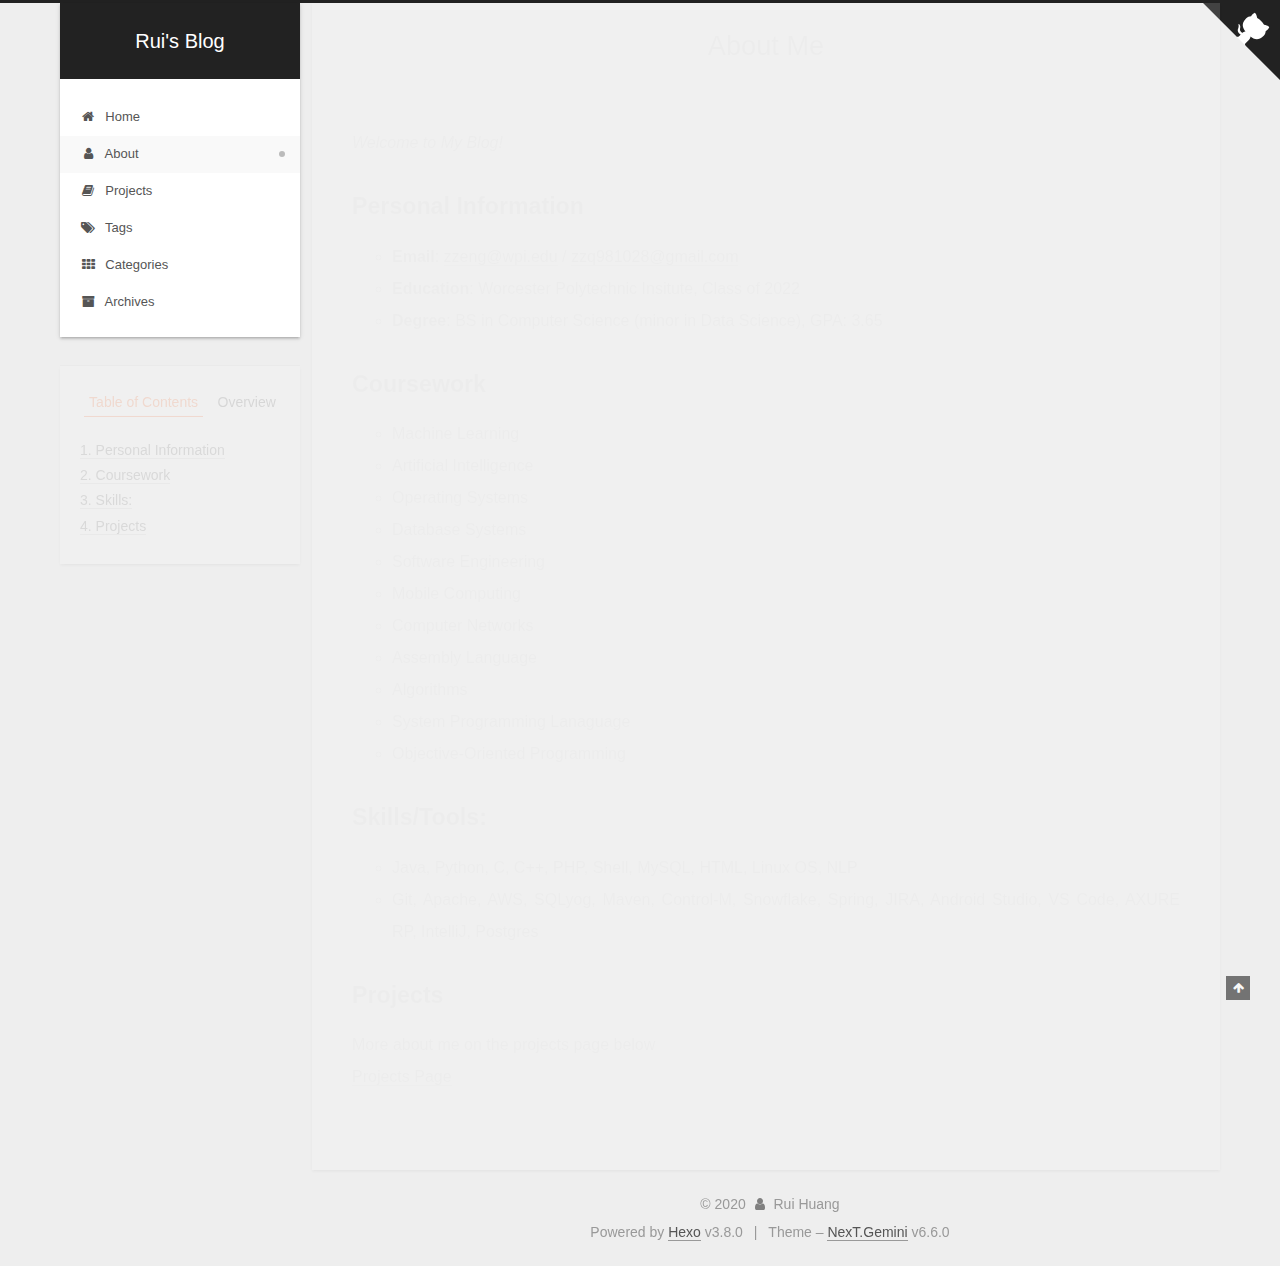
==== commit bcca4bad: "about me" ====
--- a/about/index.html
+++ b/about/index.html
@@ -410,25 +410,26 @@
         
           <p><em>Welcome to My Blog!</em></p>
 <h2 id="Personal-Information"><a href="#Personal-Information" class="headerlink" title="Personal Information"></a>Personal Information</h2><ul>
-<li><strong>Email</strong>: <a href="mailto:rhuang2@wpi.edu" target="_blank" rel="noopener">rhuang2@wpi.edu</a> / <a href="mailto:jerry_huangrui@outlook.com" target="_blank" rel="noopener">jerry_huangrui@outlook.com</a></li>
-<li><strong>Education</strong>: Worcester Polytechnic Insitute, year of 2020</li>
-<li><strong>Degree</strong>: BS in Computer Science, GPA: 3.97</li>
+<li><strong>Email</strong>: <a href="mailto:zzeng@wpi.edu" target="_blank" rel="noopener">zzeng@wpi.edu</a> / <a href="mailto:zzq981028@gmail.com" target="_blank" rel="noopener">zzq981028@gmail.com</a></li>
+<li><strong>Education</strong>: Worcester Polytechnic Insitute, Class of 2022</li>
+<li><strong>Degree</strong>: BS in Computer Science (minor in Data Science), GPA: 3.65</li>
 </ul>
 <h2 id="Coursework"><a href="#Coursework" class="headerlink" title="Coursework"></a>Coursework</h2><ul>
-<li>Webware</li>
 <li>Machine Learning</li>
 <li>Artificial Intelligence</li>
 <li>Operating Systems</li>
-<li>Numerical Methods for Linear and Non-Linear Systems</li>
 <li>Database Systems</li>
 <li>Software Engineering</li>
+<li>Mobile Computing</li>
+<li>Computer Networks</li>
+<li>Assembly Language</li>
 <li>Algorithms</li>
-<li>Assembly Language</li>
 <li>System Programming Lanaguage</li>
-<li>Accelerated Object-Orient Programming</li>
+<li>Objective-Oriented Programming</li>
 </ul>
-<h2 id="Skills"><a href="#Skills" class="headerlink" title="Skills:"></a>Skills:</h2><ul>
-<li>Python, Java, C/C++, SQL, HTML, CSS, JavaScript, Matlab</li>
+<h2 id="Skills"><a href="#Skills" class="headerlink" title="Skills:"></a>Skills/Tools:</h2><ul>
+<li>Java, Python, C, C++, PHP, Shell, MySQL, HTML, Linux OS, NLP</li>
+<li>Git, Apache, AWS, SQLyog, Maven, Control-M, Snowflake, Spring, JIRA, Android Studio, VS Code, AXURE RP, IntelliJ, Postgres</li>
 </ul>
 <h2 id="Projects"><a href="#Projects" class="headerlink" title="Projects"></a>Projects</h2><p>More about me on the projects page below<br><a href="/projects/">Projects Page</a></p>
 
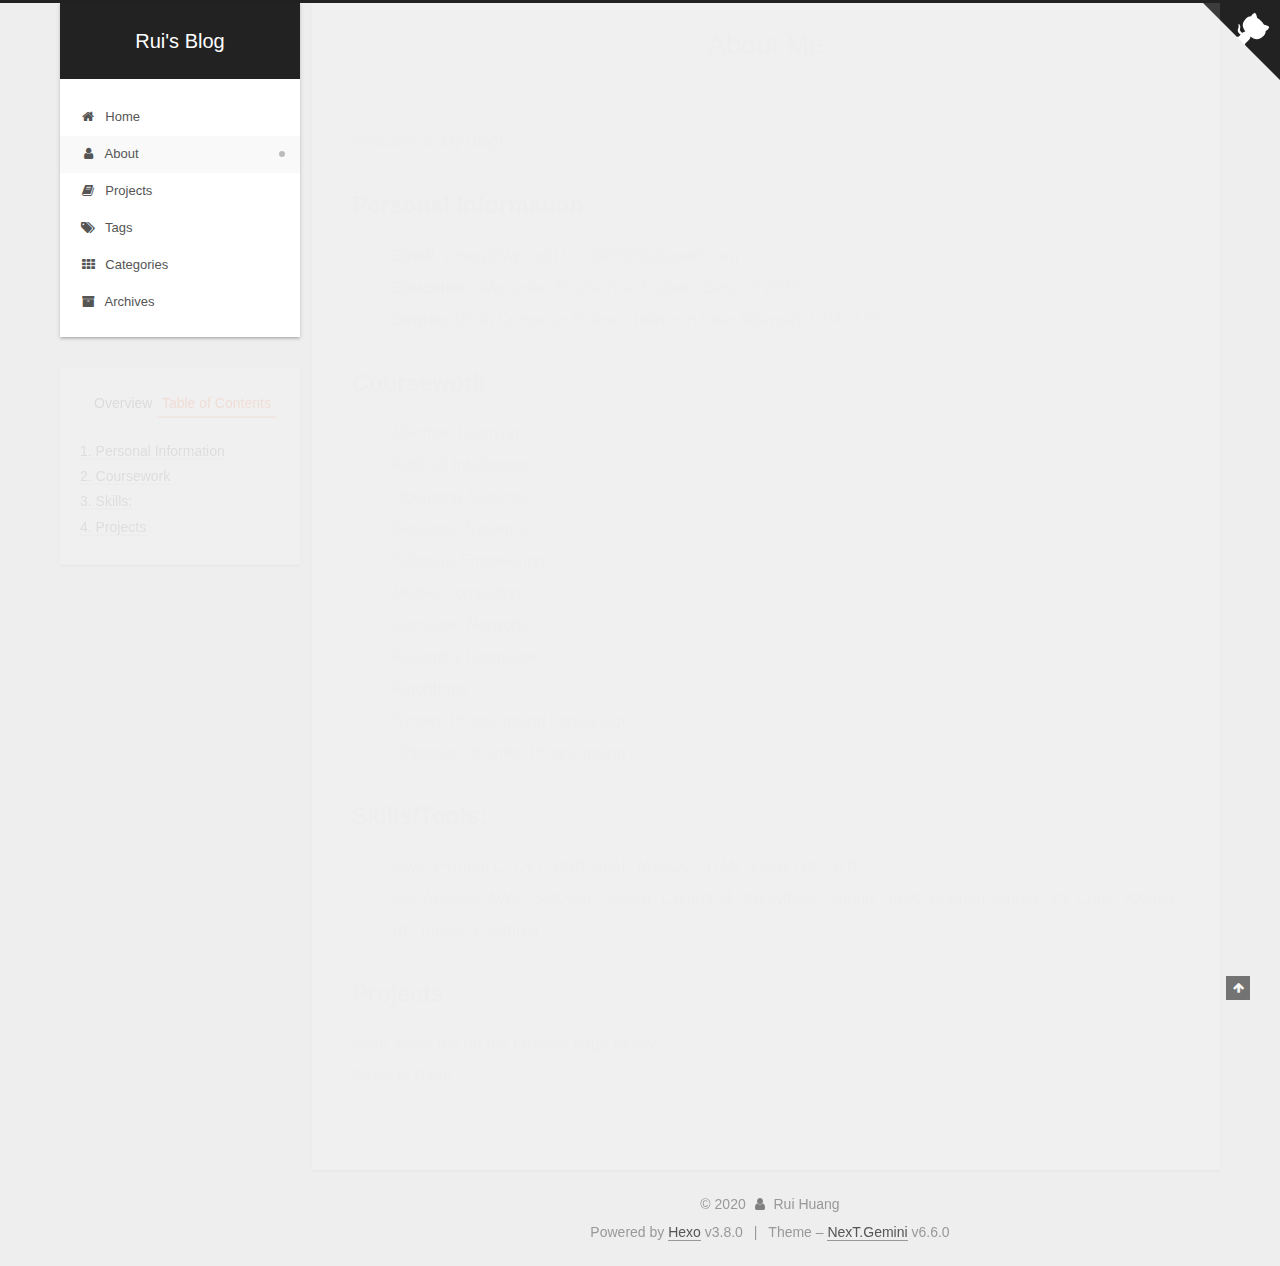
==== commit 3f920ac5: "Update index.html" ====
--- a/about/index.html
+++ b/about/index.html
@@ -104,7 +104,7 @@
 
 
 
-  <meta name="description" content="Welcome to My Blog! Personal Information Email: rhuang2@wpi.edu / jerry_huangrui@outlook.com Education: Worcester Polytechnic Insitute, year of 2020 Degree: BS in Computer Science, GPA: 3.97  Coursewo">
+  <!-- <meta name="description" content="Welcome to My Blog! Personal Information Email: rhuang2@wpi.edu / jerry_huangrui@outlook.com Education: Worcester Polytechnic Insitute, year of 2020 Degree: BS in Computer Science, GPA: 3.97  Coursewo">
 <meta property="og:type" content="website">
 <meta property="og:title" content="About Me">
 <meta property="og:url" content="http://yoursite.com/about/index.html">
@@ -121,7 +121,7 @@
 
 
 
-  <link rel="canonical" href="http://yoursite.com/about/">
+  <link rel="canonical" href="http://yoursite.com/about/"> -->
 
 
 
@@ -476,11 +476,11 @@
 
       
         <ul class="sidebar-nav motion-element">
+          <li class="sidebar-nav-overview" data-target="site-overview-wrap">
+            Overview
+          </li>
           <li class="sidebar-nav-toc sidebar-nav-active" data-target="post-toc-wrap">
             Table of Contents
-          </li>
-          <li class="sidebar-nav-overview" data-target="site-overview-wrap">
-            Overview
           </li>
         </ul>
       
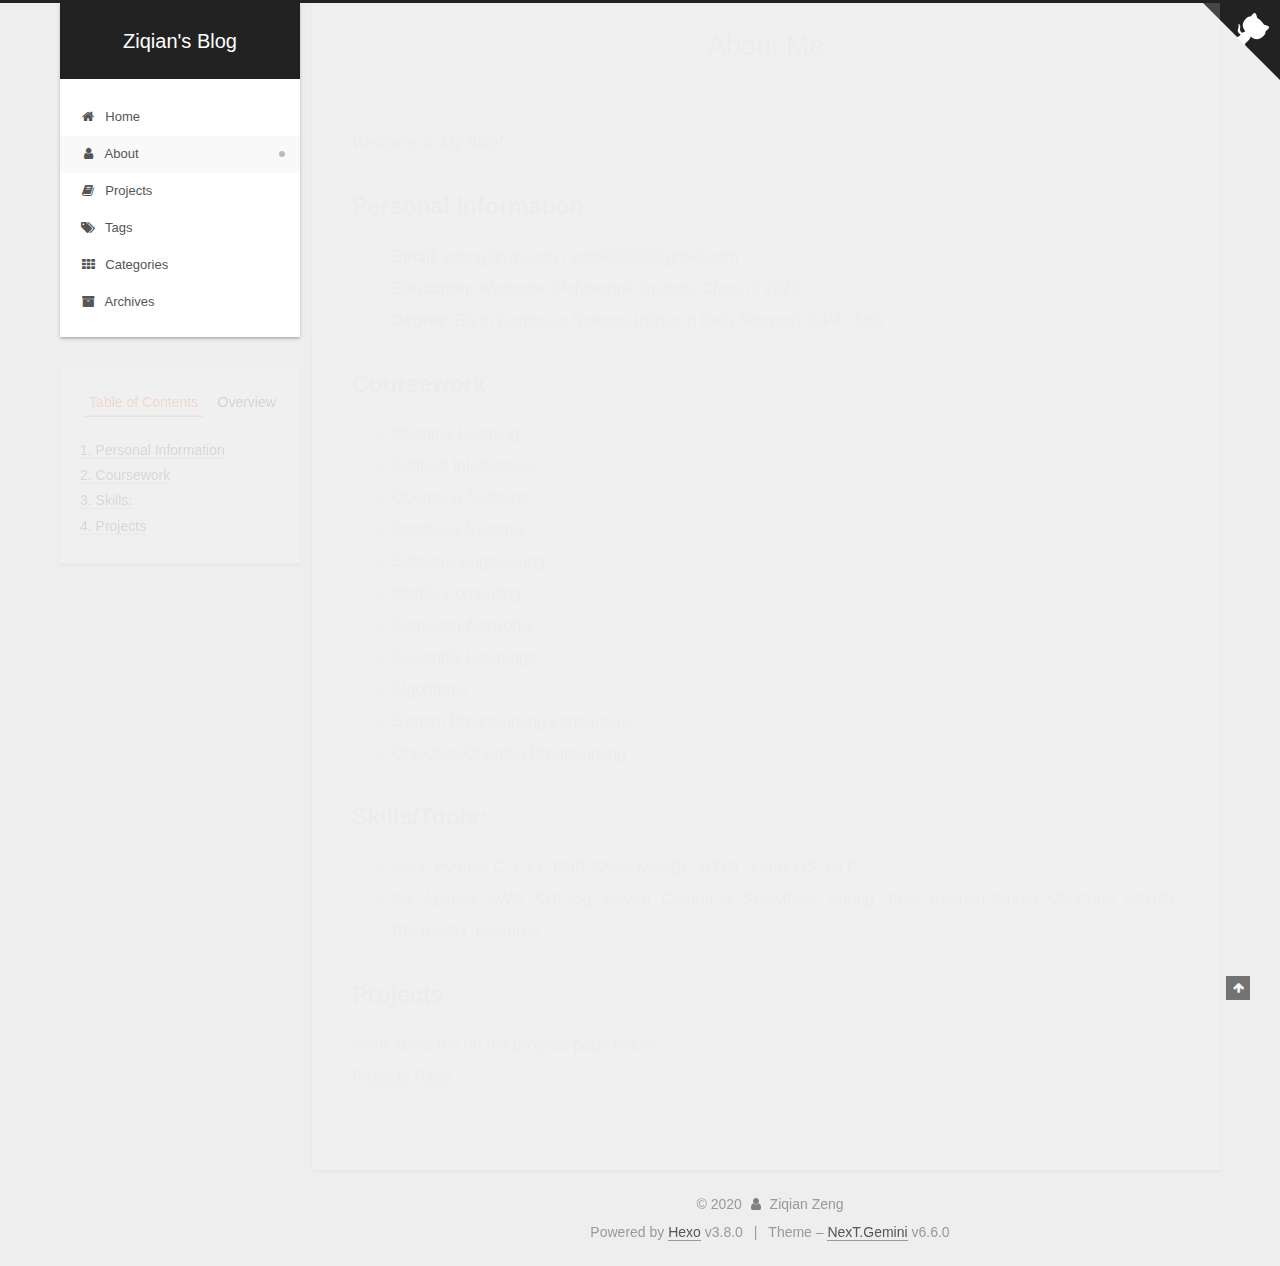
==== commit 7c45fb20: "Update index.html" ====
--- a/about/index.html
+++ b/about/index.html
@@ -99,29 +99,6 @@
 </script>
 
 
-  
-
-
-
-
-  <!-- <meta name="description" content="Welcome to My Blog! Personal Information Email: rhuang2@wpi.edu / jerry_huangrui@outlook.com Education: Worcester Polytechnic Insitute, year of 2020 Degree: BS in Computer Science, GPA: 3.97  Coursewo">
-<meta property="og:type" content="website">
-<meta property="og:title" content="About Me">
-<meta property="og:url" content="http://yoursite.com/about/index.html">
-<meta property="og:site_name" content="Rui&#39;s Blog">
-<meta property="og:description" content="Welcome to My Blog! Personal Information Email: rhuang2@wpi.edu / jerry_huangrui@outlook.com Education: Worcester Polytechnic Insitute, year of 2020 Degree: BS in Computer Science, GPA: 3.97  Coursewo">
-<meta property="og:locale" content="en">
-<meta property="og:updated_time" content="2020-02-23T04:20:34.714Z">
-<meta name="twitter:card" content="summary">
-<meta name="twitter:title" content="About Me">
-<meta name="twitter:description" content="Welcome to My Blog! Personal Information Email: rhuang2@wpi.edu / jerry_huangrui@outlook.com Education: Worcester Polytechnic Insitute, year of 2020 Degree: BS in Computer Science, GPA: 3.97  Coursewo">
-
-
-
-
-
-
-  <link rel="canonical" href="http://yoursite.com/about/"> -->
 
 
 
@@ -131,7 +108,7 @@
   };
 </script>
 
-  <title>About Me | Rui's Blog</title>
+  <title>About Me | Ziqian's Blog</title>
   
 
 
@@ -190,7 +167,7 @@
     <div class="custom-logo-site-title">
       <a href="/" class="brand" rel="start">
         <span class="logo-line-before"><i></i></span>
-        <span class="site-title">Rui's Blog</span>
+        <span class="site-title">Ziqian's Blog</span>
         <span class="logo-line-after"><i></i></span>
       </a>
     </div>
@@ -476,12 +453,12 @@
 
       
         <ul class="sidebar-nav motion-element">
+          <li class="sidebar-nav-toc sidebar-nav-active" data-target="post-toc-wrap">
+            Table of Contents
+          </li>
           <li class="sidebar-nav-overview" data-target="site-overview-wrap">
             Overview
           </li>
-          <li class="sidebar-nav-toc sidebar-nav-active" data-target="post-toc-wrap">
-            Table of Contents
-          </li>
         </ul>
       
 
@@ -491,7 +468,7 @@
             
               <img class="site-author-image" itemprop="image" src="/images/avatar.jpg" alt="Rui Huang">
             
-              <p class="site-author-name" itemprop="name">Rui Huang</p>
+              <p class="site-author-name" itemprop="name">Ziqian Zeng</p>
               <p class="site-description motion-element" itemprop="description"></p>
           </div>
 
@@ -553,7 +530,7 @@
                   
                     
                   
-                  <a href="mailto:jerry_huangrui@outlook.com" title="E-Mail &rarr; mailto:jerry_huangrui@outlook.com" rel="noopener" target="_blank"><i class="fa fa-fw fa-envelope"></i>E-Mail</a>
+                  <a href="mailto:zq981028@gmail.com" title="E-Mail &rarr; mailto:zzq981028@gmail.com" rel="noopener" target="_blank"><i class="fa fa-fw fa-envelope"></i>E-Mail</a>
                 </span>
               
             </div>
@@ -606,7 +583,7 @@
   <span class="with-love" id="animate">
     <i class="fa fa-user"></i>
   </span>
-  <span class="author" itemprop="copyrightHolder">Rui Huang</span>
+  <span class="author" itemprop="copyrightHolder">Ziqian Zeng</span>
 
   
 
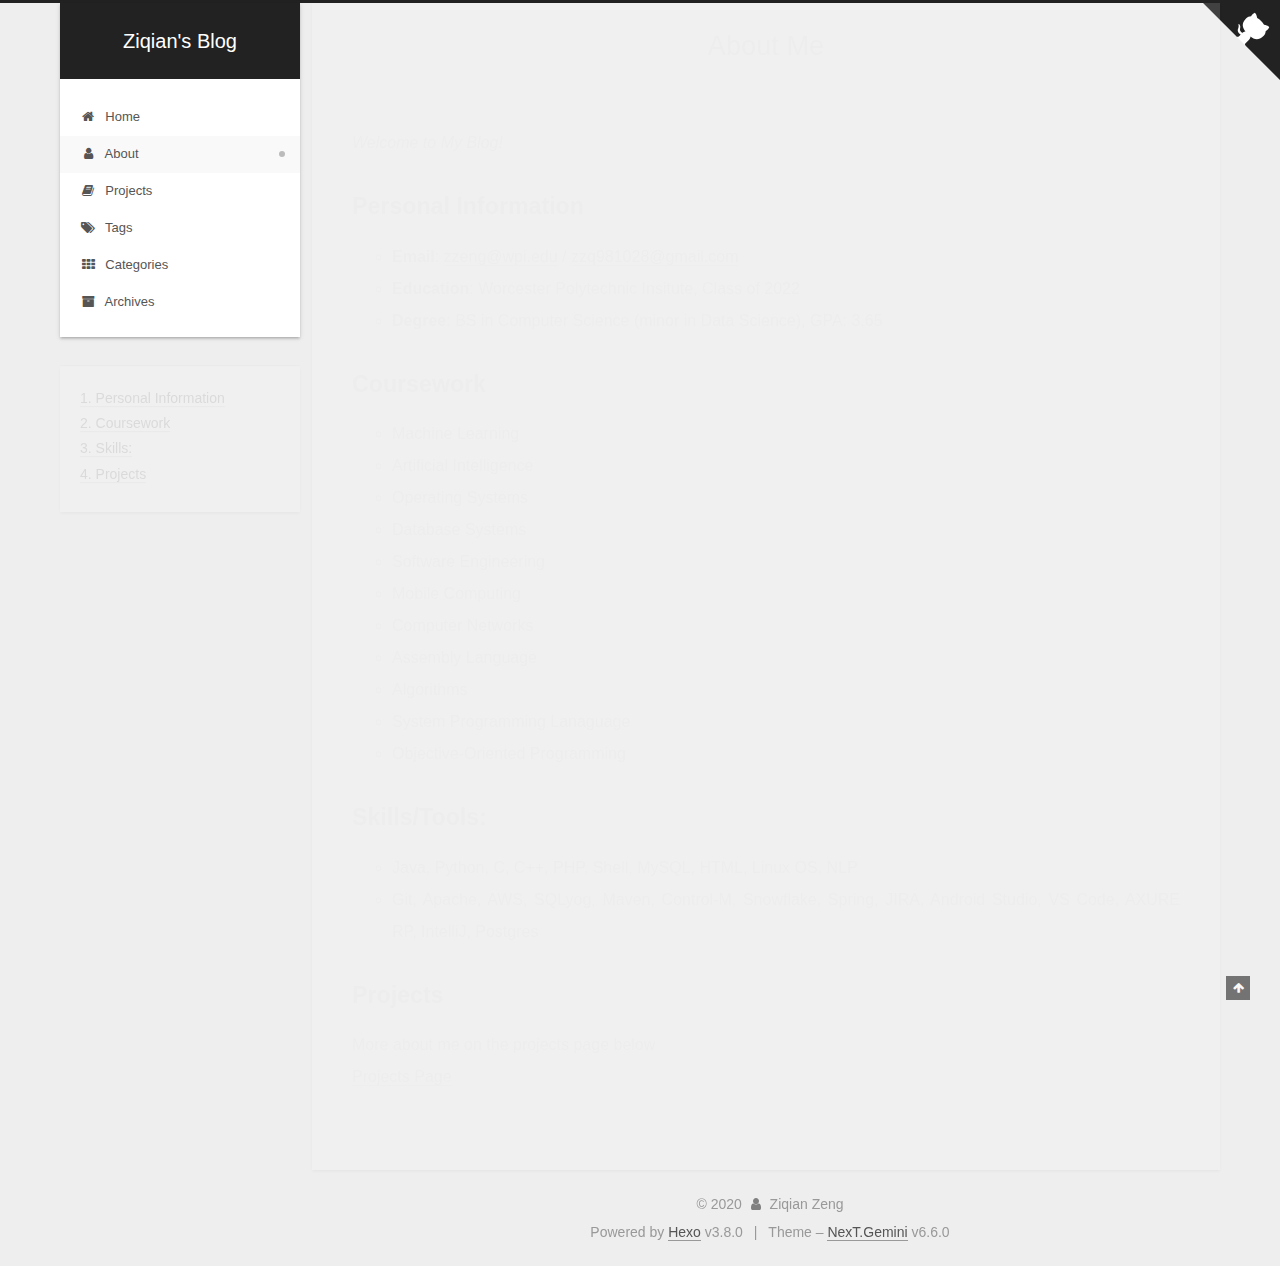
==== commit 58b79733: "Update index.html" ====
--- a/about/index.html
+++ b/about/index.html
@@ -452,14 +452,14 @@
       
 
       
-        <ul class="sidebar-nav motion-element">
+        <!-- <ul class="sidebar-nav motion-element">
+          <li class="sidebar-nav-overview" data-target="site-overview-wrap">
+            Overview
+          </li>
           <li class="sidebar-nav-toc sidebar-nav-active" data-target="post-toc-wrap">
             Table of Contents
           </li>
-          <li class="sidebar-nav-overview" data-target="site-overview-wrap">
-            Overview
-          </li>
-        </ul>
+        </ul> -->
       
 
       <div class="site-overview-wrap sidebar-panel">
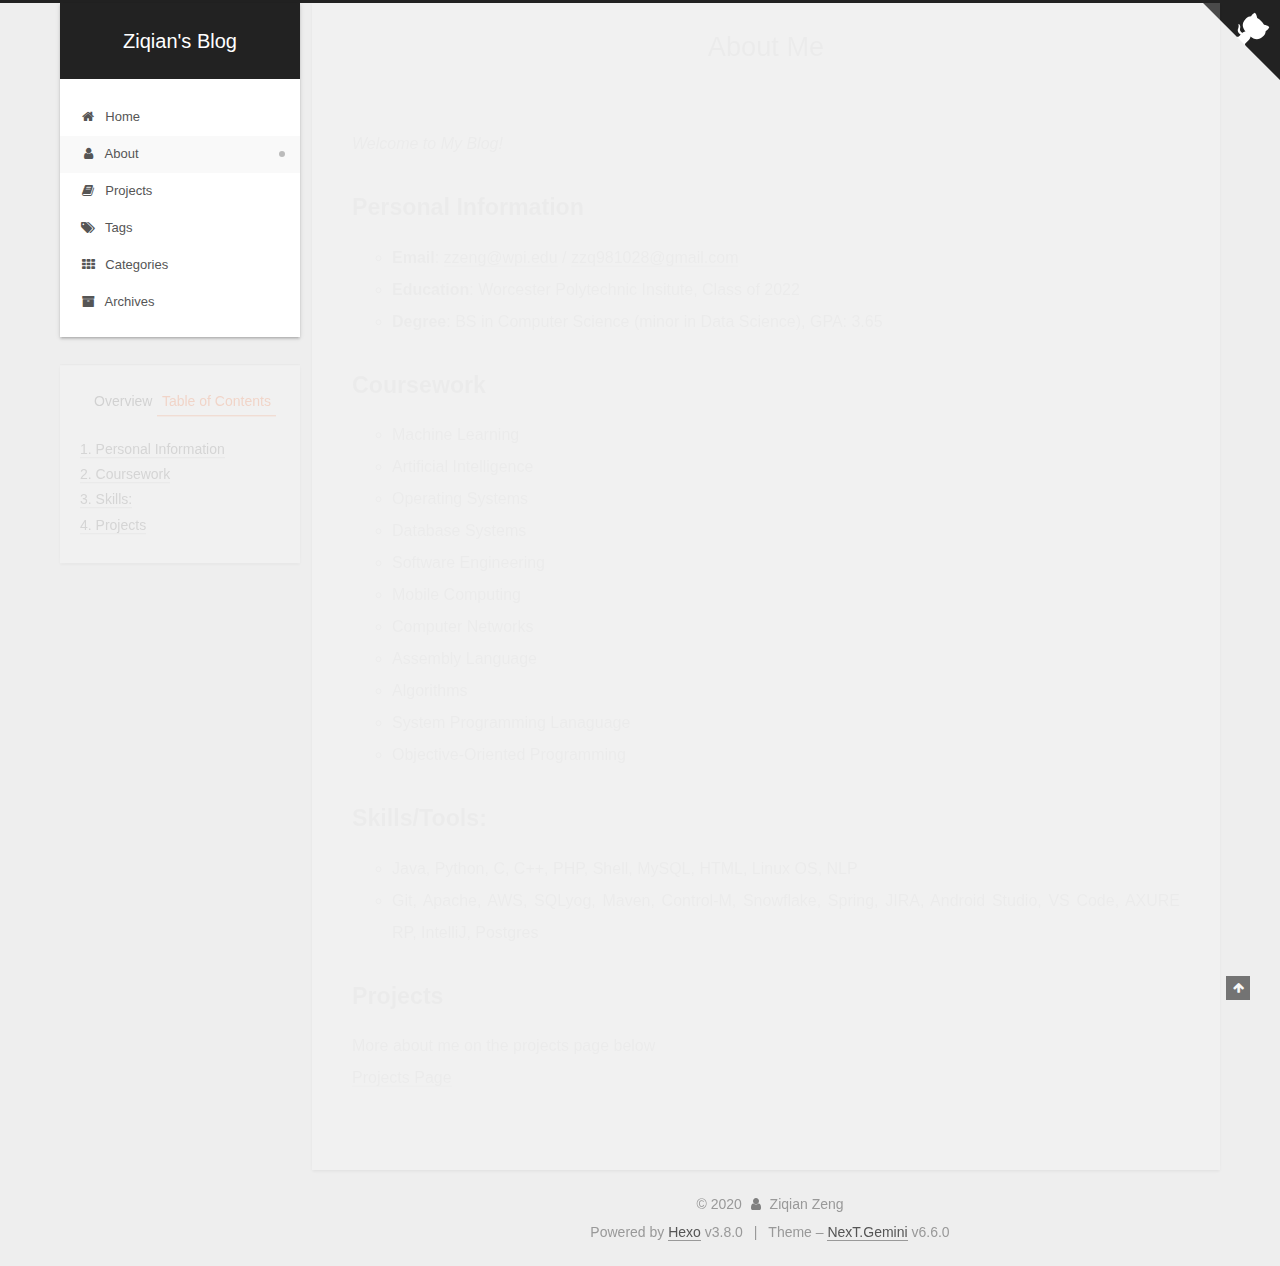
==== commit 7c087e98: "11" ====
--- a/about/index.html
+++ b/about/index.html
@@ -452,14 +452,14 @@
       
 
       
-        <!-- <ul class="sidebar-nav motion-element">
+        <ul class="sidebar-nav motion-element">
           <li class="sidebar-nav-overview" data-target="site-overview-wrap">
             Overview
           </li>
           <li class="sidebar-nav-toc sidebar-nav-active" data-target="post-toc-wrap">
             Table of Contents
           </li>
-        </ul> -->
+        </ul>
       
 
       <div class="site-overview-wrap sidebar-panel">
